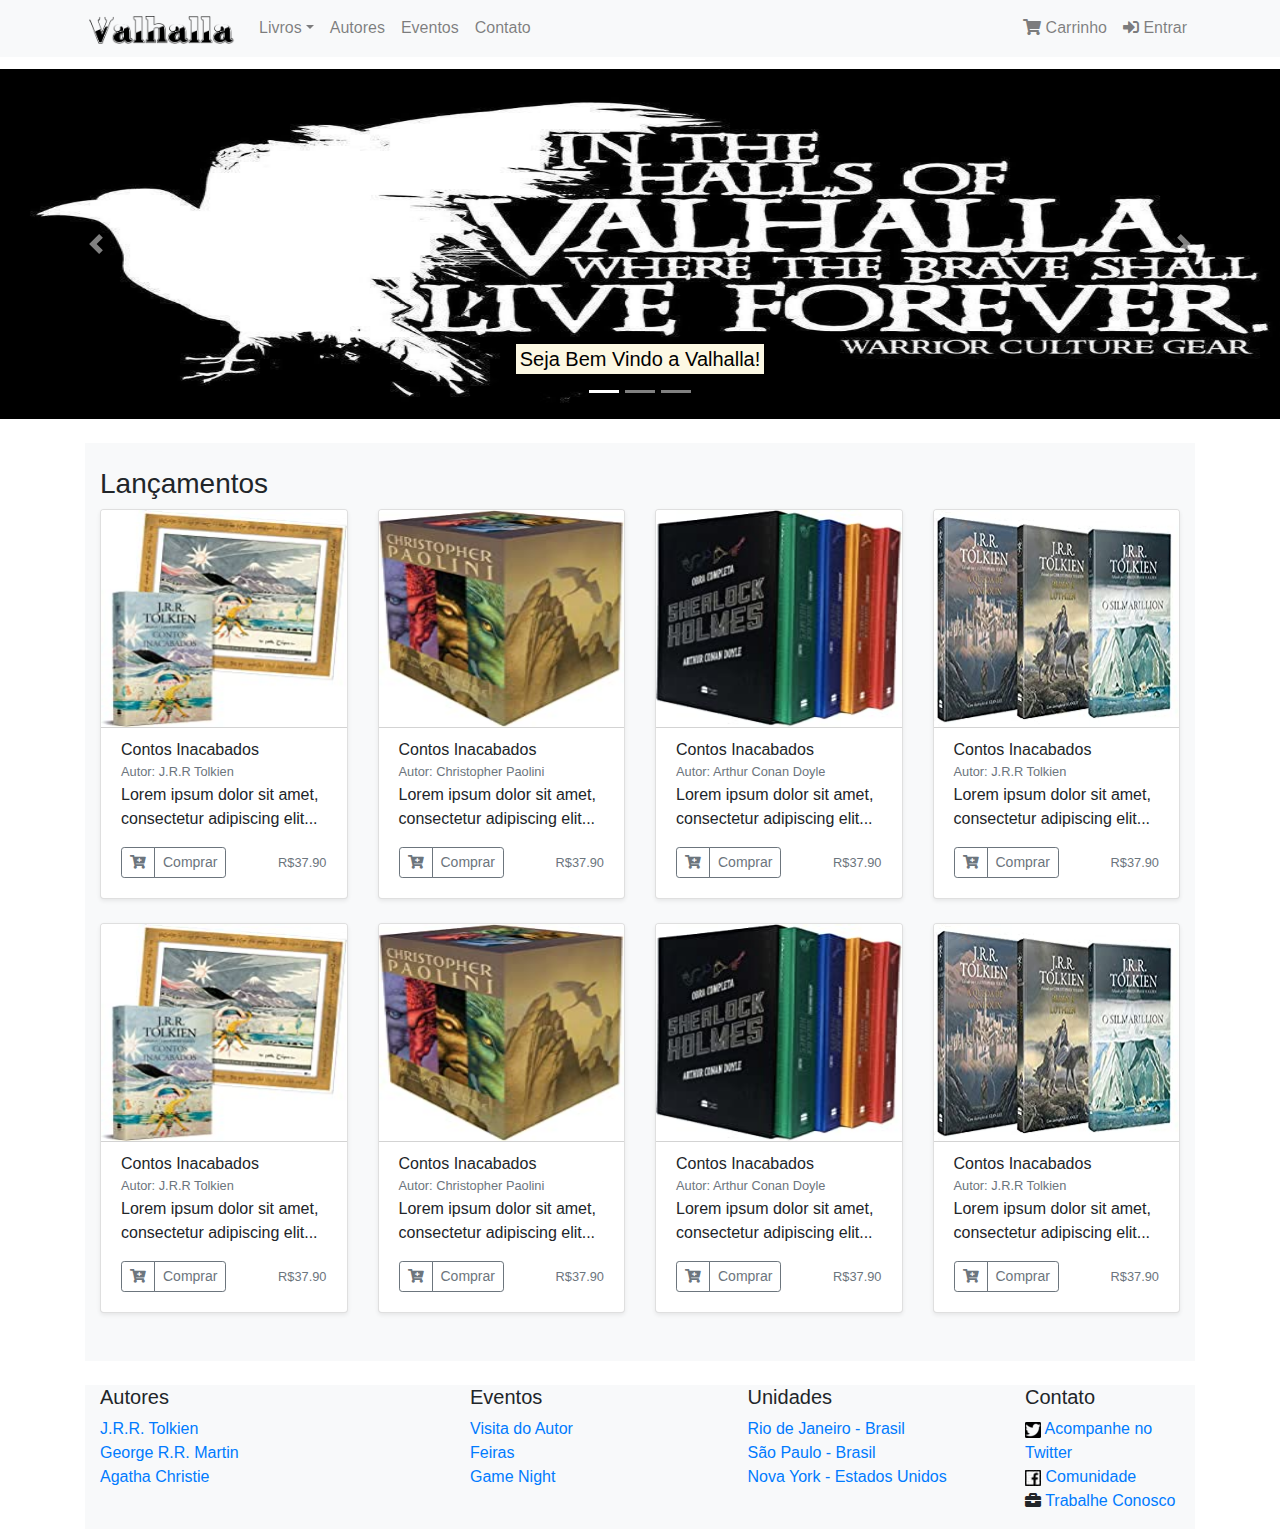
==== index.html @ c21d8060 "first commit" ====
<!DOCTYPE html>
<html lang="pt-br">
<head>
	<meta charset="UTF-8">
   	<meta name="viewport" content="width=device-width, initial-scale=1, shrink-to-fit=no">
   	<link href="assets/css/bootstrap.css" rel="stylesheet">
  	<link href="assets/css/all.css" rel="stylesheet">
	<link href="assets/css/styles.css" rel="stylesheet">
	<title>Valhalla</title>   
</head>
<body>
	<nav class="navbar navbar-light bg-light navbar-expand-md fixed-top">
		<div class="container">
		   <a class="navbar-brand" href=""><img src="assets/images/logo.png" style="width: 150px;" alt="Valhalla"></a>
		   <button class="navbar-toggler" type="button" data-toggle="collapse" data-target="#menu"
			  aria-controls="menu" aria-expanded="false" aria-label="Botão de navegação">
			  <span class="navbar-toggler-icon"></span>
		   </button>
  
		   <div class="collapse navbar-collapse" id="menu">
			  <div class="navbar-nav mr-auto">
				<div class="dropdown">
					<a class="nav-link nav-item dropdown-toggle" data-toggle="dropdown"
					 href="#">Livros</a>
					<ul class="dropdown-menu row">
						<li class="col-lg-5">
							<div class="container">
								<h6 class="text-center">Favoritos dos Leitores</h6>
								<ul class="list-group list-group-flush">
									<li class="list-group-item list-group-item-action"><a href="">O Senhor dos Anéis</a></li>
									<li class="list-group-item list-group-item-action"><a href="">O Hobbit</a></li>
									<li class="list-group-item list-group-item-action"><a href="">Sherlock Holmes</a></li>
									<li class="list-group-item list-group-item-action"><a href="">Harry Potter</a></li>
								</ul>
							</div>
						</li>

						<li class="col-lg-5">
							<div class="container">
								<h6 class="text-center">Busque por tema</h6>
								<ul class="list-group list-group-flush">
									<li class="list-group-item list-group-item-action"><a href="">Fantasia</a></li>
									<li class="list-group-item list-group-item-action"><a href="">Sci-Fi</a></li>
									<li class="list-group-item list-group-item-action"><a href="">História</a></li>
									<li class="list-group-item list-group-item-action"><a href="">Mistério</a></li>
									<li class="list-group-item list-group-item-action"><a href="">Romance</a></li>
								</ul>
							</div>
						</li>
					</ul>
				 </div>
				 <a class="nav-link nav-item" href="autores.html">Autores</a>
				 <a class="nav-link nav-item" href="#excursoes">Eventos</a>
				 <a class="nav-link nav-item" href="contato.html">Contato</a>
			  </div>
			  
			  <div class="navbar-nav">
				 <a class="nav-link nav-item" href="#carrinho">
					<i class="fas fa-shopping-cart"></i> Carrinho</a>
				 <a class="nav-link nav-item" href="#janelamodal">
					<i class="fas fa-sign-in-alt"></i> Entrar</a>
			  </div>
		   </div>
		</div>
	</nav>

	<div id="carousel-id" class="carousel slide d-none d-md-block mb-4"
      style="margin-top: 69px;" data-ride="carousel" data-interval="3000">
      <ol class="carousel-indicators">
         <li data-target="#carousel-id" data-slide-to="0" class="active"></li>
		 <li data-target="#carousel-id" data-slide-to="1"></li>
		 <li data-target="#carousel-id" data-slide-to="2"></li>
      </ol>
      <div class="carousel-inner">
         <div class="carousel-item active">
            <img src="assets/images/carousel1.jpg" class="d-block w-100" style="height: 350px;">
            <div class="carousel-caption d-none d-md-block">
				<h5><mark>Seja Bem Vindo a Valhalla!</mark></h5>
			</div>
         </div>
         <div class="carousel-item">
            <img src="assets/images/carousel2.jpg" class="d-block w-100" style="height: 350px;">
            <div class="carousel-caption d-none d-md-block">
				<h5><mark>Entre no mundo da Fantasia!</mark></h5>
			</div>
		 </div>
		 <div class="carousel-item">
            <img src="assets/images/carousel3.jpg" class="d-block w-100" style="height: 350px;">
            <div class="carousel-caption d-none d-md-block">
				<h5><mark>Conheça o melhor da Fantasia!</mark></h5>
			</div>
         </div>
      </div>
      <a href="#carousel-id"class="carousel-control-prev" role="button" data-slide="prev">
         <span aria-hidden="true" class="carousel-control-prev-icon"></span>
         <span class="sr-only">Anterior</span>
      </a>
      <a href="#carousel-id"class="carousel-control-next" role="button" data-slide="next">
         <span aria-hidden="true" class="carousel-control-next-icon"></span>
         <span class="sr-only">Próximo</span>
      </a>
   </div>
	
   <div class="container">
	<!-- div para impedir que o título lançamentos seja "engolido" pela navbar -->
	<div class="d-block d-md-none" style="margin-top: 69px;"></div>
	<div class="py-4 bg-light mb-4">
		<h3 class="font-weight-light col-12">Lançamentos</h3>
		<div class="container">
		  <div class="row">

			<div class="col-lg-3 col-md-4 col-sm-6">
				<div class="card mb-4 shadow-sm card">
					<a href="pagina_compra">
						<img src="assets/images/livro1.jpg" class="card-img-top" alt="Livro Tolkien" style="height: 218px; border-bottom: 1px solid lightgrey;">
					</a>
					<div class="card-header bg-white border-bottom-0 pb-0">
						<h6 class="mb-0">Contos Inacabados</h6>
						<small class="text-muted">Autor: J.R.R Tolkien</small>
					</div>
					<div class="card-body pt-0">
						<p class="card-text">Lorem ipsum dolor sit amet, consectetur adipiscing elit...</p>
						<div class="d-flex justify-content-between align-items-center">
							<div class="btn-group" style="position: relative;">
								<button type="button" class="btn btn-sm btn-outline-secondary fas fa-cart-plus"></button>
								<button type="button" class="btn btn-sm btn-outline-secondary">Comprar</button>
							</div>
							<small class="text-muted">R$37.90</small>
						</div>
					</div>
				</div>
			</div>

			<div class="col-lg-3 col-md-4 col-sm-6">
				<div class="card mb-4 shadow-sm card">
					<a href="pagina_compra">
						<img src="assets/images/livro2.jpg" class="card-img-top" alt="Livro Tolkien" style="height: 218px; border-bottom: 1px solid lightgrey;">
					</a>
					<div class="card-header bg-white border-bottom-0 pb-0">
						<h6 class="mb-0">Contos Inacabados</h6>
						<small class="text-muted">Autor: Christopher Paolini</small>
					</div>
					<div class="card-body pt-0">
						<p class="card-text">Lorem ipsum dolor sit amet, consectetur adipiscing elit...</p>
						<div class="d-flex justify-content-between align-items-center">
							<div class="btn-group" style="position: relative;">
								<button type="button" class="btn btn-sm btn-outline-secondary fas fa-cart-plus"></button>
								<button type="button" class="btn btn-sm btn-outline-secondary">Comprar</button>
							</div>
							<small class="text-muted">R$37.90</small>
						</div>
					</div>
				</div>
			</div>

			<div class="col-lg-3 col-md-4 col-sm-6">
				<div class="card mb-4 shadow-sm card">
					<a href="pagina_compra">
						<img src="assets/images/livro3.jpg" class="card-img-top" alt="Livro Tolkien" style="height: 218px; border-bottom: 1px solid lightgrey;">
					</a>
					<div class="card-header bg-white border-bottom-0 pb-0">
						<h6 class="mb-0">Contos Inacabados</h6>
						<small class="text-muted">Autor: Arthur Conan Doyle</small>
					</div>
					<div class="card-body pt-0">
						<p class="card-text">Lorem ipsum dolor sit amet, consectetur adipiscing elit...</p>
						<div class="d-flex justify-content-between align-items-center">
							<div class="btn-group" style="position: relative;">
								<button type="button" class="btn btn-sm btn-outline-secondary fas fa-cart-plus"></button>
								<button type="button" class="btn btn-sm btn-outline-secondary">Comprar</button>
							</div>
							<small class="text-muted">R$37.90</small>
						</div>
					</div>
				</div>
			</div>
	
			<div class="col-lg-3 col-md-4 col-sm-6">
				<div class="card mb-4 shadow-sm card">
					<a href="pagina_compra">
						<img src="assets/images/livro4.jpg" class="card-img-top" alt="Livro Tolkien" style="height: 218px; border-bottom: 1px solid lightgrey;">
					</a>
					<div class="card-header bg-white border-bottom-0 pb-0">
						<h6 class="mb-0">Contos Inacabados</h6>
						<small class="text-muted">Autor: J.R.R Tolkien</small>
					</div>
					<div class="card-body pt-0">
						<p class="card-text">Lorem ipsum dolor sit amet, consectetur adipiscing elit...</p>
						<div class="d-flex justify-content-between align-items-center">
							<div class="btn-group" style="position: relative;">
								<button type="button" class="btn btn-sm btn-outline-secondary fas fa-cart-plus"></button>
								<button type="button" class="btn btn-sm btn-outline-secondary">Comprar</button>
							</div>
							<small class="text-muted">R$37.90</small>
						</div>
					</div>
				</div>
			</div>

			<div class="col-lg-3 col-md-4 col-sm-6">
				<div class="card mb-4 shadow-sm card">
					<a href="pagina_compra">
						<img src="assets/images/livro1.jpg" class="card-img-top" alt="Livro Tolkien" style="height: 218px; border-bottom: 1px solid lightgrey;">
					</a>
					<div class="card-header bg-white border-bottom-0 pb-0">
						<h6 class="mb-0">Contos Inacabados</h6>
						<small class="text-muted">Autor: J.R.R Tolkien</small>
					</div>
					<div class="card-body pt-0">
						<p class="card-text">Lorem ipsum dolor sit amet, consectetur adipiscing elit...</p>
						<div class="d-flex justify-content-between align-items-center">
							<div class="btn-group" style="position: relative;">
								<button type="button" class="btn btn-sm btn-outline-secondary fas fa-cart-plus"></button>
								<button type="button" class="btn btn-sm btn-outline-secondary">Comprar</button>
							</div>
							<small class="text-muted">R$37.90</small>
						</div>
					</div>
				</div>
			</div>

			<div class="col-lg-3 col-md-4 col-sm-6">
				<div class="card mb-4 shadow-sm card">
					<a href="pagina_compra">
						<img src="assets/images/livro2.jpg" class="card-img-top" alt="Livro Tolkien" style="height: 218px; border-bottom: 1px solid lightgrey;">
					</a>
					<div class="card-header bg-white border-bottom-0 pb-0">
						<h6 class="mb-0">Contos Inacabados</h6>
						<small class="text-muted">Autor: Christopher Paolini</small>
					</div>
					<div class="card-body pt-0">
						<p class="card-text">Lorem ipsum dolor sit amet, consectetur adipiscing elit...</p>
						<div class="d-flex justify-content-between align-items-center">
							<div class="btn-group" style="position: relative;">
								<button type="button" class="btn btn-sm btn-outline-secondary fas fa-cart-plus"></button>
								<button type="button" class="btn btn-sm btn-outline-secondary">Comprar</button>
							</div>
							<small class="text-muted">R$37.90</small>
						</div>
					</div>
				</div>
			</div>
	
			<div class="col-lg-3 col-md-4 col-sm-6">
				<div class="card mb-4 shadow-sm card">
					<a href="pagina_compra">
						<img src="assets/images/livro3.jpg" class="card-img-top" alt="Livro Tolkien" style="height: 218px; border-bottom: 1px solid lightgrey;">
					</a>
					<div class="card-header bg-white border-bottom-0 pb-0">
						<h6 class="mb-0">Contos Inacabados</h6>
						<small class="text-muted">Autor: Arthur Conan Doyle</small>
					</div>
					<div class="card-body pt-0">
						<p class="card-text">Lorem ipsum dolor sit amet, consectetur adipiscing elit...</p>
						<div class="d-flex justify-content-between align-items-center">
							<div class="btn-group" style="position: relative;">
								<button type="button" class="btn btn-sm btn-outline-secondary fas fa-cart-plus"></button>
								<button type="button" class="btn btn-sm btn-outline-secondary">Comprar</button>
							</div>
							<small class="text-muted">R$37.90</small>
						</div>
					</div>
				</div>
			</div>

			<div class="col-lg-3 col-md-4 col-sm-6">
				<div class="card mb-4 shadow-sm card">
					<a href="pagina_compra">
						<img src="assets/images/livro4.jpg" class="card-img-top" alt="Livro Tolkien" style="height: 218px; border-bottom: 1px solid lightgrey;">
					</a>
					<div class="card-header bg-white border-bottom-0 pb-0">
						<h6 class="mb-0">Contos Inacabados</h6>
						<small class="text-muted">Autor: J.R.R Tolkien</small>
					</div>
					<div class="card-body pt-0">
						<p class="card-text">Lorem ipsum dolor sit amet, consectetur adipiscing elit...</p>
						<div class="d-flex justify-content-between align-items-center">
							<div class="btn-group" style="position: relative;">
								<button type="button" class="btn btn-sm btn-outline-secondary fas fa-cart-plus"></button>
								<button type="button" class="btn btn-sm btn-outline-secondary">Comprar</button>
							</div>
							<small class="text-muted">R$37.90</small>
						</div>
					</div>
				</div>
			</div>

		  </div>
		</div>
	  </div>

	  	<div class="footer">
			<div class="container bg-light">
				<div class="row">
					<div class="col-xl-4 col-lg-3 col-sm-7">
						<h5>Autores</h5>
						<ul class="list-unstyled">
							<li><a href='#excursoes'> J.R.R. Tolkien</a></li>
							<li><a href='#excursoes'>George R.R. Martin</a></li>
							<li><a href='#excursoes'>Agatha Christie</a></li>
						</ul>
					</div>

					<div class="col-xl-3 col-lg-3 col-sm-5">
						<h5>Eventos</h5>
						<ul class="list-unstyled">
							<li><a href='#'>Visita do Autor</a></li>
							<li><a href='#'>Feiras</a></li>
							<li><a href='#'>Game Night</a></li>
						</ul>
					</div>
				
					<div class="col-xl-3 col-lg-3 col-sm-7">
						<h5>Unidades</h5>
						<ul class="list-unstyled">
							<li><a href='#'>Rio de Janeiro - Brasil</a></li>
							<li><a href='#'>São Paulo - Brasil</a></li>
							<li><a href='#'>Nova York - Estados Unidos</a></li>
						</ul>
					</div>
				
					<div class="col-xl-2 col-lg-3 col-sm-5">
						<h5>Contato</h5>
						<ul class="list-unstyled">
							<li><img src="assets/images/twitter.png" alt="twitter icon"><a href=""> Acompanhe no Twitter</a></li>
							<li><img src="assets/images/facebook.jpg" alt="facebook icon"><a href=""> Comunidade</a></li>
							<li><i class="fas fa-briefcase"></i> <a href=""> Trabalhe Conosco</a></li>
							</li>
						</ul>
					</div>
				</div>
			</div>
 		</div>
   	</div>

	<script src="assets/js/jquery-3.3.1.js"></script>
	<script src="assets/js/popper.js"></script>
	<script src="assets/js/bootstrap.js"></script>
	<script src="assets/js/script.js"></script>
</body>
</html>
---- assets/css/all.css ----
.fa,
.fas,
.far,
.fal,
.fab {
  -moz-osx-font-smoothing: grayscale;
  -webkit-font-smoothing: antialiased;
  display: inline-block;
  font-style: normal;
  font-variant: normal;
  text-rendering: auto;
  line-height: 1; }

.fa-lg {
  font-size: 1.33333em;
  line-height: 0.75em;
  vertical-align: -.0667em; }

.fa-xs {
  font-size: .75em; }

.fa-sm {
  font-size: .875em; }

.fa-1x {
  font-size: 1em; }

.fa-2x {
  font-size: 2em; }

.fa-3x {
  font-size: 3em; }

.fa-4x {
  font-size: 4em; }

.fa-5x {
  font-size: 5em; }

.fa-6x {
  font-size: 6em; }

.fa-7x {
  font-size: 7em; }

.fa-8x {
  font-size: 8em; }

.fa-9x {
  font-size: 9em; }

.fa-10x {
  font-size: 10em; }

.fa-fw {
  text-align: center;
  width: 1.25em; }

.fa-ul {
  list-style-type: none;
  margin-left: 2.5em;
  padding-left: 0; }
  .fa-ul > li {
    position: relative; }

.fa-li {
  left: -2em;
  position: absolute;
  text-align: center;
  width: 2em;
  line-height: inherit; }

.fa-border {
  border: solid 0.08em #eee;
  border-radius: .1em;
  padding: .2em .25em .15em; }

.fa-pull-left {
  float: left; }

.fa-pull-right {
  float: right; }

.fa.fa-pull-left,
.fas.fa-pull-left,
.far.fa-pull-left,
.fal.fa-pull-left,
.fab.fa-pull-left {
  margin-right: .3em; }

.fa.fa-pull-right,
.fas.fa-pull-right,
.far.fa-pull-right,
.fal.fa-pull-right,
.fab.fa-pull-right {
  margin-left: .3em; }

.fa-spin {
  -webkit-animation: fa-spin 2s infinite linear;
          animation: fa-spin 2s infinite linear; }

.fa-pulse {
  -webkit-animation: fa-spin 1s infinite steps(8);
          animation: fa-spin 1s infinite steps(8); }

@-webkit-keyframes fa-spin {
  0% {
    -webkit-transform: rotate(0deg);
            transform: rotate(0deg); }
  100% {
    -webkit-transform: rotate(360deg);
            transform: rotate(360deg); } }

@keyframes fa-spin {
  0% {
    -webkit-transform: rotate(0deg);
            transform: rotate(0deg); }
  100% {
    -webkit-transform: rotate(360deg);
            transform: rotate(360deg); } }

.fa-rotate-90 {
  -ms-filter: "progid:DXImageTransform.Microsoft.BasicImage(rotation=1)";
  -webkit-transform: rotate(90deg);
          transform: rotate(90deg); }

.fa-rotate-180 {
  -ms-filter: "progid:DXImageTransform.Microsoft.BasicImage(rotation=2)";
  -webkit-transform: rotate(180deg);
          transform: rotate(180deg); }

.fa-rotate-270 {
  -ms-filter: "progid:DXImageTransform.Microsoft.BasicImage(rotation=3)";
  -webkit-transform: rotate(270deg);
          transform: rotate(270deg); }

.fa-flip-horizontal {
  -ms-filter: "progid:DXImageTransform.Microsoft.BasicImage(rotation=0, mirror=1)";
  -webkit-transform: scale(-1, 1);
          transform: scale(-1, 1); }

.fa-flip-vertical {
  -ms-filter: "progid:DXImageTransform.Microsoft.BasicImage(rotation=2, mirror=1)";
  -webkit-transform: scale(1, -1);
          transform: scale(1, -1); }

.fa-flip-both, .fa-flip-horizontal.fa-flip-vertical {
  -ms-filter: "progid:DXImageTransform.Microsoft.BasicImage(rotation=2, mirror=1)";
  -webkit-transform: scale(-1, -1);
          transform: scale(-1, -1); }

:root .fa-rotate-90,
:root .fa-rotate-180,
:root .fa-rotate-270,
:root .fa-flip-horizontal,
:root .fa-flip-vertical,
:root .fa-flip-both {
  -webkit-filter: none;
          filter: none; }

.fa-stack {
  display: inline-block;
  height: 2em;
  line-height: 2em;
  position: relative;
  vertical-align: middle;
  width: 2.5em; }

.fa-stack-1x,
.fa-stack-2x {
  left: 0;
  position: absolute;
  text-align: center;
  width: 100%; }

.fa-stack-1x {
  line-height: inherit; }

.fa-stack-2x {
  font-size: 2em; }

.fa-inverse {
  color: #fff; }

/* Font Awesome uses the Unicode Private Use Area (PUA) to ensure screen
readers do not read off random characters that represent icons */
.fa-500px:before {
  content: "\f26e"; }

.fa-accessible-icon:before {
  content: "\f368"; }

.fa-accusoft:before {
  content: "\f369"; }

.fa-acquisitions-incorporated:before {
  content: "\f6af"; }

.fa-ad:before {
  content: "\f641"; }

.fa-address-book:before {
  content: "\f2b9"; }

.fa-address-card:before {
  content: "\f2bb"; }

.fa-adjust:before {
  content: "\f042"; }

.fa-adn:before {
  content: "\f170"; }

.fa-adobe:before {
  content: "\f778"; }

.fa-adversal:before {
  content: "\f36a"; }

.fa-affiliatetheme:before {
  content: "\f36b"; }

.fa-air-freshener:before {
  content: "\f5d0"; }

.fa-algolia:before {
  content: "\f36c"; }

.fa-align-center:before {
  content: "\f037"; }

.fa-align-justify:before {
  content: "\f039"; }

.fa-align-left:before {
  content: "\f036"; }

.fa-align-right:before {
  content: "\f038"; }

.fa-alipay:before {
  content: "\f642"; }

.fa-allergies:before {
  content: "\f461"; }

.fa-amazon:before {
  content: "\f270"; }

.fa-amazon-pay:before {
  content: "\f42c"; }

.fa-ambulance:before {
  content: "\f0f9"; }

.fa-american-sign-language-interpreting:before {
  content: "\f2a3"; }

.fa-amilia:before {
  content: "\f36d"; }

.fa-anchor:before {
  content: "\f13d"; }

.fa-android:before {
  content: "\f17b"; }

.fa-angellist:before {
  content: "\f209"; }

.fa-angle-double-down:before {
  content: "\f103"; }

.fa-angle-double-left:before {
  content: "\f100"; }

.fa-angle-double-right:before {
  content: "\f101"; }

.fa-angle-double-up:before {
  content: "\f102"; }

.fa-angle-down:before {
  content: "\f107"; }

.fa-angle-left:before {
  content: "\f104"; }

.fa-angle-right:before {
  content: "\f105"; }

.fa-angle-up:before {
  content: "\f106"; }

.fa-angry:before {
  content: "\f556"; }

.fa-angrycreative:before {
  content: "\f36e"; }

.fa-angular:before {
  content: "\f420"; }

.fa-ankh:before {
  content: "\f644"; }

.fa-app-store:before {
  content: "\f36f"; }

.fa-app-store-ios:before {
  content: "\f370"; }

.fa-apper:before {
  content: "\f371"; }

.fa-apple:before {
  content: "\f179"; }

.fa-apple-alt:before {
  content: "\f5d1"; }

.fa-apple-pay:before {
  content: "\f415"; }

.fa-archive:before {
  content: "\f187"; }

.fa-archway:before {
  content: "\f557"; }

.fa-arrow-alt-circle-down:before {
  content: "\f358"; }

.fa-arrow-alt-circle-left:before {
  content: "\f359"; }

.fa-arrow-alt-circle-right:before {
  content: "\f35a"; }

.fa-arrow-alt-circle-up:before {
  content: "\f35b"; }

.fa-arrow-circle-down:before {
  content: "\f0ab"; }

.fa-arrow-circle-left:before {
  content: "\f0a8"; }

.fa-arrow-circle-right:before {
  content: "\f0a9"; }

.fa-arrow-circle-up:before {
  content: "\f0aa"; }

.fa-arrow-down:before {
  content: "\f063"; }

.fa-arrow-left:before {
  content: "\f060"; }

.fa-arrow-right:before {
  content: "\f061"; }

.fa-arrow-up:before {
  content: "\f062"; }

.fa-arrows-alt:before {
  content: "\f0b2"; }

.fa-arrows-alt-h:before {
  content: "\f337"; }

.fa-arrows-alt-v:before {
  content: "\f338"; }

.fa-artstation:before {
  content: "\f77a"; }

.fa-assistive-listening-systems:before {
  content: "\f2a2"; }

.fa-asterisk:before {
  content: "\f069"; }

.fa-asymmetrik:before {
  content: "\f372"; }

.fa-at:before {
  content: "\f1fa"; }

.fa-atlas:before {
  content: "\f558"; }

.fa-atlassian:before {
  content: "\f77b"; }

.fa-atom:before {
  content: "\f5d2"; }

.fa-audible:before {
  content: "\f373"; }

.fa-audio-description:before {
  content: "\f29e"; }

.fa-autoprefixer:before {
  content: "\f41c"; }

.fa-avianex:before {
  content: "\f374"; }

.fa-aviato:before {
  content: "\f421"; }

.fa-award:before {
  content: "\f559"; }

.fa-aws:before {
  content: "\f375"; }

.fa-baby:before {
  content: "\f77c"; }

.fa-baby-carriage:before {
  content: "\f77d"; }

.fa-backspace:before {
  content: "\f55a"; }

.fa-backward:before {
  content: "\f04a"; }

.fa-bacon:before {
  content: "\f7e5"; }

.fa-balance-scale:before {
  content: "\f24e"; }

.fa-ban:before {
  content: "\f05e"; }

.fa-band-aid:before {
  content: "\f462"; }

.fa-bandcamp:before {
  content: "\f2d5"; }

.fa-barcode:before {
  content: "\f02a"; }

.fa-bars:before {
  content: "\f0c9"; }

.fa-baseball-ball:before {
  content: "\f433"; }

.fa-basketball-ball:before {
  content: "\f434"; }

.fa-bath:before {
  content: "\f2cd"; }

.fa-battery-empty:before {
  content: "\f244"; }

.fa-battery-full:before {
  content: "\f240"; }

.fa-battery-half:before {
  content: "\f242"; }

.fa-battery-quarter:before {
  content: "\f243"; }

.fa-battery-three-quarters:before {
  content: "\f241"; }

.fa-bed:before {
  content: "\f236"; }

.fa-beer:before {
  content: "\f0fc"; }

.fa-behance:before {
  content: "\f1b4"; }

.fa-behance-square:before {
  content: "\f1b5"; }

.fa-bell:before {
  content: "\f0f3"; }

.fa-bell-slash:before {
  content: "\f1f6"; }

.fa-bezier-curve:before {
  content: "\f55b"; }

.fa-bible:before {
  content: "\f647"; }

.fa-bicycle:before {
  content: "\f206"; }

.fa-bimobject:before {
  content: "\f378"; }

.fa-binoculars:before {
  content: "\f1e5"; }

.fa-biohazard:before {
  content: "\f780"; }

.fa-birthday-cake:before {
  content: "\f1fd"; }

.fa-bitbucket:before {
  content: "\f171"; }

.fa-bitcoin:before {
  content: "\f379"; }

.fa-bity:before {
  content: "\f37a"; }

.fa-black-tie:before {
  content: "\f27e"; }

.fa-blackberry:before {
  content: "\f37b"; }

.fa-blender:before {
  content: "\f517"; }

.fa-blender-phone:before {
  content: "\f6b6"; }

.fa-blind:before {
  content: "\f29d"; }

.fa-blog:before {
  content: "\f781"; }

.fa-blogger:before {
  content: "\f37c"; }

.fa-blogger-b:before {
  content: "\f37d"; }

.fa-bluetooth:before {
  content: "\f293"; }

.fa-bluetooth-b:before {
  content: "\f294"; }

.fa-bold:before {
  content: "\f032"; }

.fa-bolt:before {
  content: "\f0e7"; }

.fa-bomb:before {
  content: "\f1e2"; }

.fa-bone:before {
  content: "\f5d7"; }

.fa-bong:before {
  content: "\f55c"; }

.fa-book:before {
  content: "\f02d"; }

.fa-book-dead:before {
  content: "\f6b7"; }

.fa-book-medical:before {
  content: "\f7e6"; }

.fa-book-open:before {
  content: "\f518"; }

.fa-book-reader:before {
  content: "\f5da"; }

.fa-bookmark:before {
  content: "\f02e"; }

.fa-bowling-ball:before {
  content: "\f436"; }

.fa-box:before {
  content: "\f466"; }

.fa-box-open:before {
  content: "\f49e"; }

.fa-boxes:before {
  content: "\f468"; }

.fa-braille:before {
  content: "\f2a1"; }

.fa-brain:before {
  content: "\f5dc"; }

.fa-bread-slice:before {
  content: "\f7ec"; }

.fa-briefcase:before {
  content: "\f0b1"; }

.fa-briefcase-medical:before {
  content: "\f469"; }

.fa-broadcast-tower:before {
  content: "\f519"; }

.fa-broom:before {
  content: "\f51a"; }

.fa-brush:before {
  content: "\f55d"; }

.fa-btc:before {
  content: "\f15a"; }

.fa-bug:before {
  content: "\f188"; }

.fa-building:before {
  content: "\f1ad"; }

.fa-bullhorn:before {
  content: "\f0a1"; }

.fa-bullseye:before {
  content: "\f140"; }

.fa-burn:before {
  content: "\f46a"; }

.fa-buromobelexperte:before {
  content: "\f37f"; }

.fa-bus:before {
  content: "\f207"; }

.fa-bus-alt:before {
  content: "\f55e"; }

.fa-business-time:before {
  content: "\f64a"; }

.fa-buysellads:before {
  content: "\f20d"; }

.fa-calculator:before {
  content: "\f1ec"; }

.fa-calendar:before {
  content: "\f133"; }

.fa-calendar-alt:before {
  content: "\f073"; }

.fa-calendar-check:before {
  content: "\f274"; }

.fa-calendar-day:before {
  content: "\f783"; }

.fa-calendar-minus:before {
  content: "\f272"; }

.fa-calendar-plus:before {
  content: "\f271"; }

.fa-calendar-times:before {
  content: "\f273"; }

.fa-calendar-week:before {
  content: "\f784"; }

.fa-camera:before {
  content: "\f030"; }

.fa-camera-retro:before {
  content: "\f083"; }

.fa-campground:before {
  content: "\f6bb"; }

.fa-canadian-maple-leaf:before {
  content: "\f785"; }

.fa-candy-cane:before {
  content: "\f786"; }

.fa-cannabis:before {
  content: "\f55f"; }

.fa-capsules:before {
  content: "\f46b"; }

.fa-car:before {
  content: "\f1b9"; }

.fa-car-alt:before {
  content: "\f5de"; }

.fa-car-battery:before {
  content: "\f5df"; }

.fa-car-crash:before {
  content: "\f5e1"; }

.fa-car-side:before {
  content: "\f5e4"; }

.fa-caret-down:before {
  content: "\f0d7"; }

.fa-caret-left:before {
  content: "\f0d9"; }

.fa-caret-right:before {
  content: "\f0da"; }

.fa-caret-square-down:before {
  content: "\f150"; }

.fa-caret-square-left:before {
  content: "\f191"; }

.fa-caret-square-right:before {
  content: "\f152"; }

.fa-caret-square-up:before {
  content: "\f151"; }

.fa-caret-up:before {
  content: "\f0d8"; }

.fa-carrot:before {
  content: "\f787"; }

.fa-cart-arrow-down:before {
  content: "\f218"; }

.fa-cart-plus:before {
  content: "\f217"; }

.fa-cash-register:before {
  content: "\f788"; }

.fa-cat:before {
  content: "\f6be"; }

.fa-cc-amazon-pay:before {
  content: "\f42d"; }

.fa-cc-amex:before {
  content: "\f1f3"; }

.fa-cc-apple-pay:before {
  content: "\f416"; }

.fa-cc-diners-club:before {
  content: "\f24c"; }

.fa-cc-discover:before {
  content: "\f1f2"; }

.fa-cc-jcb:before {
  content: "\f24b"; }

.fa-cc-mastercard:before {
  content: "\f1f1"; }

.fa-cc-paypal:before {
  content: "\f1f4"; }

.fa-cc-stripe:before {
  content: "\f1f5"; }

.fa-cc-visa:before {
  content: "\f1f0"; }

.fa-centercode:before {
  content: "\f380"; }

.fa-centos:before {
  content: "\f789"; }

.fa-certificate:before {
  content: "\f0a3"; }

.fa-chair:before {
  content: "\f6c0"; }

.fa-chalkboard:before {
  content: "\f51b"; }

.fa-chalkboard-teacher:before {
  content: "\f51c"; }

.fa-charging-station:before {
  content: "\f5e7"; }

.fa-chart-area:before {
  content: "\f1fe"; }

.fa-chart-bar:before {
  content: "\f080"; }

.fa-chart-line:before {
  content: "\f201"; }

.fa-chart-pie:before {
  content: "\f200"; }

.fa-check:before {
  content: "\f00c"; }

.fa-check-circle:before {
  content: "\f058"; }

.fa-check-double:before {
  content: "\f560"; }

.fa-check-square:before {
  content: "\f14a"; }

.fa-cheese:before {
  content: "\f7ef"; }

.fa-chess:before {
  content: "\f439"; }

.fa-chess-bishop:before {
  content: "\f43a"; }

.fa-chess-board:before {
  content: "\f43c"; }

.fa-chess-king:before {
  content: "\f43f"; }

.fa-chess-knight:before {
  content: "\f441"; }

.fa-chess-pawn:before {
  content: "\f443"; }

.fa-chess-queen:before {
  content: "\f445"; }

.fa-chess-rook:before {
  content: "\f447"; }

.fa-chevron-circle-down:before {
  content: "\f13a"; }

.fa-chevron-circle-left:before {
  content: "\f137"; }

.fa-chevron-circle-right:before {
  content: "\f138"; }

.fa-chevron-circle-up:before {
  content: "\f139"; }

.fa-chevron-down:before {
  content: "\f078"; }

.fa-chevron-left:before {
  content: "\f053"; }

.fa-chevron-right:before {
  content: "\f054"; }

.fa-chevron-up:before {
  content: "\f077"; }

.fa-child:before {
  content: "\f1ae"; }

.fa-chrome:before {
  content: "\f268"; }

.fa-church:before {
  content: "\f51d"; }

.fa-circle:before {
  content: "\f111"; }

.fa-circle-notch:before {
  content: "\f1ce"; }

.fa-city:before {
  content: "\f64f"; }

.fa-clinic-medical:before {
  content: "\f7f2"; }

.fa-clipboard:before {
  content: "\f328"; }

.fa-clipboard-check:before {
  content: "\f46c"; }

.fa-clipboard-list:before {
  content: "\f46d"; }

.fa-clock:before {
  content: "\f017"; }

.fa-clone:before {
  content: "\f24d"; }

.fa-closed-captioning:before {
  content: "\f20a"; }

.fa-cloud:before {
  content: "\f0c2"; }

.fa-cloud-download-alt:before {
  content: "\f381"; }

.fa-cloud-meatball:before {
  content: "\f73b"; }

.fa-cloud-moon:before {
  content: "\f6c3"; }

.fa-cloud-moon-rain:before {
  content: "\f73c"; }

.fa-cloud-rain:before {
  content: "\f73d"; }

.fa-cloud-showers-heavy:before {
  content: "\f740"; }

.fa-cloud-sun:before {
  content: "\f6c4"; }

.fa-cloud-sun-rain:before {
  content: "\f743"; }

.fa-cloud-upload-alt:before {
  content: "\f382"; }

.fa-cloudscale:before {
  content: "\f383"; }

.fa-cloudsmith:before {
  content: "\f384"; }

.fa-cloudversify:before {
  content: "\f385"; }

.fa-cocktail:before {
  content: "\f561"; }

.fa-code:before {
  content: "\f121"; }

.fa-code-branch:before {
  content: "\f126"; }

.fa-codepen:before {
  content: "\f1cb"; }

.fa-codiepie:before {
  content: "\f284"; }

.fa-coffee:before {
  content: "\f0f4"; }

.fa-cog:before {
  content: "\f013"; }

.fa-cogs:before {
  content: "\f085"; }

.fa-coins:before {
  content: "\f51e"; }

.fa-columns:before {
  content: "\f0db"; }

.fa-comment:before {
  content: "\f075"; }

.fa-comment-alt:before {
  content: "\f27a"; }

.fa-comment-dollar:before {
  content: "\f651"; }

.fa-comment-dots:before {
  content: "\f4ad"; }

.fa-comment-medical:before {
  content: "\f7f5"; }

.fa-comment-slash:before {
  content: "\f4b3"; }

.fa-comments:before {
  content: "\f086"; }

.fa-comments-dollar:before {
  content: "\f653"; }

.fa-compact-disc:before {
  content: "\f51f"; }

.fa-compass:before {
  content: "\f14e"; }

.fa-compress:before {
  content: "\f066"; }

.fa-compress-arrows-alt:before {
  content: "\f78c"; }

.fa-concierge-bell:before {
  content: "\f562"; }

.fa-confluence:before {
  content: "\f78d"; }

.fa-connectdevelop:before {
  content: "\f20e"; }

.fa-contao:before {
  content: "\f26d"; }

.fa-cookie:before {
  content: "\f563"; }

.fa-cookie-bite:before {
  content: "\f564"; }

.fa-copy:before {
  content: "\f0c5"; }

.fa-copyright:before {
  content: "\f1f9"; }

.fa-couch:before {
  content: "\f4b8"; }

.fa-cpanel:before {
  content: "\f388"; }

.fa-creative-commons:before {
  content: "\f25e"; }

.fa-creative-commons-by:before {
  content: "\f4e7"; }

.fa-creative-commons-nc:before {
  content: "\f4e8"; }

.fa-creative-commons-nc-eu:before {
  content: "\f4e9"; }

.fa-creative-commons-nc-jp:before {
  content: "\f4ea"; }

.fa-creative-commons-nd:before {
  content: "\f4eb"; }

.fa-creative-commons-pd:before {
  content: "\f4ec"; }

.fa-creative-commons-pd-alt:before {
  content: "\f4ed"; }

.fa-creative-commons-remix:before {
  content: "\f4ee"; }

.fa-creative-commons-sa:before {
  content: "\f4ef"; }

.fa-creative-commons-sampling:before {
  content: "\f4f0"; }

.fa-creative-commons-sampling-plus:before {
  content: "\f4f1"; }

.fa-creative-commons-share:before {
  content: "\f4f2"; }

.fa-creative-commons-zero:before {
  content: "\f4f3"; }

.fa-credit-card:before {
  content: "\f09d"; }

.fa-critical-role:before {
  content: "\f6c9"; }

.fa-crop:before {
  content: "\f125"; }

.fa-crop-alt:before {
  content: "\f565"; }

.fa-cross:before {
  content: "\f654"; }

.fa-crosshairs:before {
  content: "\f05b"; }

.fa-crow:before {
  content: "\f520"; }

.fa-crown:before {
  content: "\f521"; }

.fa-crutch:before {
  content: "\f7f7"; }

.fa-css3:before {
  content: "\f13c"; }

.fa-css3-alt:before {
  content: "\f38b"; }

.fa-cube:before {
  content: "\f1b2"; }

.fa-cubes:before {
  content: "\f1b3"; }

.fa-cut:before {
  content: "\f0c4"; }

.fa-cuttlefish:before {
  content: "\f38c"; }

.fa-d-and-d:before {
  content: "\f38d"; }

.fa-d-and-d-beyond:before {
  content: "\f6ca"; }

.fa-dashcube:before {
  content: "\f210"; }

.fa-database:before {
  content: "\f1c0"; }

.fa-deaf:before {
  content: "\f2a4"; }

.fa-delicious:before {
  content: "\f1a5"; }

.fa-democrat:before {
  content: "\f747"; }

.fa-deploydog:before {
  content: "\f38e"; }

.fa-deskpro:before {
  content: "\f38f"; }

.fa-desktop:before {
  content: "\f108"; }

.fa-dev:before {
  content: "\f6cc"; }

.fa-deviantart:before {
  content: "\f1bd"; }

.fa-dharmachakra:before {
  content: "\f655"; }

.fa-dhl:before {
  content: "\f790"; }

.fa-diagnoses:before {
  content: "\f470"; }

.fa-diaspora:before {
  content: "\f791"; }

.fa-dice:before {
  content: "\f522"; }

.fa-dice-d20:before {
  content: "\f6cf"; }

.fa-dice-d6:before {
  content: "\f6d1"; }

.fa-dice-five:before {
  content: "\f523"; }

.fa-dice-four:before {
  content: "\f524"; }

.fa-dice-one:before {
  content: "\f525"; }

.fa-dice-six:before {
  content: "\f526"; }

.fa-dice-three:before {
  content: "\f527"; }

.fa-dice-two:before {
  content: "\f528"; }

.fa-digg:before {
  content: "\f1a6"; }

.fa-digital-ocean:before {
  content: "\f391"; }

.fa-digital-tachograph:before {
  content: "\f566"; }

.fa-directions:before {
  content: "\f5eb"; }

.fa-discord:before {
  content: "\f392"; }

.fa-discourse:before {
  content: "\f393"; }

.fa-divide:before {
  content: "\f529"; }

.fa-dizzy:before {
  content: "\f567"; }

.fa-dna:before {
  content: "\f471"; }

.fa-dochub:before {
  content: "\f394"; }

.fa-docker:before {
  content: "\f395"; }

.fa-dog:before {
  content: "\f6d3"; }

.fa-dollar-sign:before {
  content: "\f155"; }

.fa-dolly:before {
  content: "\f472"; }

.fa-dolly-flatbed:before {
  content: "\f474"; }

.fa-donate:before {
  content: "\f4b9"; }

.fa-door-closed:before {
  content: "\f52a"; }

.fa-door-open:before {
  content: "\f52b"; }

.fa-dot-circle:before {
  content: "\f192"; }

.fa-dove:before {
  content: "\f4ba"; }

.fa-download:before {
  content: "\f019"; }

.fa-draft2digital:before {
  content: "\f396"; }

.fa-drafting-compass:before {
  content: "\f568"; }

.fa-dragon:before {
  content: "\f6d5"; }

.fa-draw-polygon:before {
  content: "\f5ee"; }

.fa-dribbble:before {
  content: "\f17d"; }

.fa-dribbble-square:before {
  content: "\f397"; }

.fa-dropbox:before {
  content: "\f16b"; }

.fa-drum:before {
  content: "\f569"; }

.fa-drum-steelpan:before {
  content: "\f56a"; }

.fa-drumstick-bite:before {
  content: "\f6d7"; }

.fa-drupal:before {
  content: "\f1a9"; }

.fa-dumbbell:before {
  content: "\f44b"; }

.fa-dumpster:before {
  content: "\f793"; }

.fa-dumpster-fire:before {
  content: "\f794"; }

.fa-dungeon:before {
  content: "\f6d9"; }

.fa-dyalog:before {
  content: "\f399"; }

.fa-earlybirds:before {
  content: "\f39a"; }

.fa-ebay:before {
  content: "\f4f4"; }

.fa-edge:before {
  content: "\f282"; }

.fa-edit:before {
  content: "\f044"; }

.fa-egg:before {
  content: "\f7fb"; }

.fa-eject:before {
  content: "\f052"; }

.fa-elementor:before {
  content: "\f430"; }

.fa-ellipsis-h:before {
  content: "\f141"; }

.fa-ellipsis-v:before {
  content: "\f142"; }

.fa-ello:before {
  content: "\f5f1"; }

.fa-ember:before {
  content: "\f423"; }

.fa-empire:before {
  content: "\f1d1"; }

.fa-envelope:before {
  content: "\f0e0"; }

.fa-envelope-open:before {
  content: "\f2b6"; }

.fa-envelope-open-text:before {
  content: "\f658"; }

.fa-envelope-square:before {
  content: "\f199"; }

.fa-envira:before {
  content: "\f299"; }

.fa-equals:before {
  content: "\f52c"; }

.fa-eraser:before {
  content: "\f12d"; }

.fa-erlang:before {
  content: "\f39d"; }

.fa-ethereum:before {
  content: "\f42e"; }

.fa-ethernet:before {
  content: "\f796"; }

.fa-etsy:before {
  content: "\f2d7"; }

.fa-euro-sign:before {
  content: "\f153"; }

.fa-exchange-alt:before {
  content: "\f362"; }

.fa-exclamation:before {
  content: "\f12a"; }

.fa-exclamation-circle:before {
  content: "\f06a"; }

.fa-exclamation-triangle:before {
  content: "\f071"; }

.fa-expand:before {
  content: "\f065"; }

.fa-expand-arrows-alt:before {
  content: "\f31e"; }

.fa-expeditedssl:before {
  content: "\f23e"; }

.fa-external-link-alt:before {
  content: "\f35d"; }

.fa-external-link-square-alt:before {
  content: "\f360"; }

.fa-eye:before {
  content: "\f06e"; }

.fa-eye-dropper:before {
  content: "\f1fb"; }

.fa-eye-slash:before {
  content: "\f070"; }

.fa-facebook:before {
  content: "\f09a"; }

.fa-facebook-f:before {
  content: "\f39e"; }

.fa-facebook-messenger:before {
  content: "\f39f"; }

.fa-facebook-square:before {
  content: "\f082"; }

.fa-fantasy-flight-games:before {
  content: "\f6dc"; }

.fa-fast-backward:before {
  content: "\f049"; }

.fa-fast-forward:before {
  content: "\f050"; }

.fa-fax:before {
  content: "\f1ac"; }

.fa-feather:before {
  content: "\f52d"; }

.fa-feather-alt:before {
  content: "\f56b"; }

.fa-fedex:before {
  content: "\f797"; }

.fa-fedora:before {
  content: "\f798"; }

.fa-female:before {
  content: "\f182"; }

.fa-fighter-jet:before {
  content: "\f0fb"; }

.fa-figma:before {
  content: "\f799"; }

.fa-file:before {
  content: "\f15b"; }

.fa-file-alt:before {
  content: "\f15c"; }

.fa-file-archive:before {
  content: "\f1c6"; }

.fa-file-audio:before {
  content: "\f1c7"; }

.fa-file-code:before {
  content: "\f1c9"; }

.fa-file-contract:before {
  content: "\f56c"; }

.fa-file-csv:before {
  content: "\f6dd"; }

.fa-file-download:before {
  content: "\f56d"; }

.fa-file-excel:before {
  content: "\f1c3"; }

.fa-file-export:before {
  content: "\f56e"; }

.fa-file-image:before {
  content: "\f1c5"; }

.fa-file-import:before {
  content: "\f56f"; }

.fa-file-invoice:before {
  content: "\f570"; }

.fa-file-invoice-dollar:before {
  content: "\f571"; }

.fa-file-medical:before {
  content: "\f477"; }

.fa-file-medical-alt:before {
  content: "\f478"; }

.fa-file-pdf:before {
  content: "\f1c1"; }

.fa-file-powerpoint:before {
  content: "\f1c4"; }

.fa-file-prescription:before {
  content: "\f572"; }

.fa-file-signature:before {
  content: "\f573"; }

.fa-file-upload:before {
  content: "\f574"; }

.fa-file-video:before {
  content: "\f1c8"; }

.fa-file-word:before {
  content: "\f1c2"; }

.fa-fill:before {
  content: "\f575"; }

.fa-fill-drip:before {
  content: "\f576"; }

.fa-film:before {
  content: "\f008"; }

.fa-filter:before {
  content: "\f0b0"; }

.fa-fingerprint:before {
  content: "\f577"; }

.fa-fire:before {
  content: "\f06d"; }

.fa-fire-alt:before {
  content: "\f7e4"; }

.fa-fire-extinguisher:before {
  content: "\f134"; }

.fa-firefox:before {
  content: "\f269"; }

.fa-first-aid:before {
  content: "\f479"; }

.fa-first-order:before {
  content: "\f2b0"; }

.fa-first-order-alt:before {
  content: "\f50a"; }

.fa-firstdraft:before {
  content: "\f3a1"; }

.fa-fish:before {
  content: "\f578"; }

.fa-fist-raised:before {
  content: "\f6de"; }

.fa-flag:before {
  content: "\f024"; }

.fa-flag-checkered:before {
  content: "\f11e"; }

.fa-flag-usa:before {
  content: "\f74d"; }

.fa-flask:before {
  content: "\f0c3"; }

.fa-flickr:before {
  content: "\f16e"; }

.fa-flipboard:before {
  content: "\f44d"; }

.fa-flushed:before {
  content: "\f579"; }

.fa-fly:before {
  content: "\f417"; }

.fa-folder:before {
  content: "\f07b"; }

.fa-folder-minus:before {
  content: "\f65d"; }

.fa-folder-open:before {
  content: "\f07c"; }

.fa-folder-plus:before {
  content: "\f65e"; }

.fa-font:before {
  content: "\f031"; }

.fa-font-awesome:before {
  content: "\f2b4"; }

.fa-font-awesome-alt:before {
  content: "\f35c"; }

.fa-font-awesome-flag:before {
  content: "\f425"; }

.fa-font-awesome-logo-full:before {
  content: "\f4e6"; }

.fa-fonticons:before {
  content: "\f280"; }

.fa-fonticons-fi:before {
  content: "\f3a2"; }

.fa-football-ball:before {
  content: "\f44e"; }

.fa-fort-awesome:before {
  content: "\f286"; }

.fa-fort-awesome-alt:before {
  content: "\f3a3"; }

.fa-forumbee:before {
  content: "\f211"; }

.fa-forward:before {
  content: "\f04e"; }

.fa-foursquare:before {
  content: "\f180"; }

.fa-free-code-camp:before {
  content: "\f2c5"; }

.fa-freebsd:before {
  content: "\f3a4"; }

.fa-frog:before {
  content: "\f52e"; }

.fa-frown:before {
  content: "\f119"; }

.fa-frown-open:before {
  content: "\f57a"; }

.fa-fulcrum:before {
  content: "\f50b"; }

.fa-funnel-dollar:before {
  content: "\f662"; }

.fa-futbol:before {
  content: "\f1e3"; }

.fa-galactic-republic:before {
  content: "\f50c"; }

.fa-galactic-senate:before {
  content: "\f50d"; }

.fa-gamepad:before {
  content: "\f11b"; }

.fa-gas-pump:before {
  content: "\f52f"; }

.fa-gavel:before {
  content: "\f0e3"; }

.fa-gem:before {
  content: "\f3a5"; }

.fa-genderless:before {
  content: "\f22d"; }

.fa-get-pocket:before {
  content: "\f265"; }

.fa-gg:before {
  content: "\f260"; }

.fa-gg-circle:before {
  content: "\f261"; }

.fa-ghost:before {
  content: "\f6e2"; }

.fa-gift:before {
  content: "\f06b"; }

.fa-gifts:before {
  content: "\f79c"; }

.fa-git:before {
  content: "\f1d3"; }

.fa-git-square:before {
  content: "\f1d2"; }

.fa-github:before {
  content: "\f09b"; }

.fa-github-alt:before {
  content: "\f113"; }

.fa-github-square:before {
  content: "\f092"; }

.fa-gitkraken:before {
  content: "\f3a6"; }

.fa-gitlab:before {
  content: "\f296"; }

.fa-gitter:before {
  content: "\f426"; }

.fa-glass-cheers:before {
  content: "\f79f"; }

.fa-glass-martini:before {
  content: "\f000"; }

.fa-glass-martini-alt:before {
  content: "\f57b"; }

.fa-glass-whiskey:before {
  content: "\f7a0"; }

.fa-glasses:before {
  content: "\f530"; }

.fa-glide:before {
  content: "\f2a5"; }

.fa-glide-g:before {
  content: "\f2a6"; }

.fa-globe:before {
  content: "\f0ac"; }

.fa-globe-africa:before {
  content: "\f57c"; }

.fa-globe-americas:before {
  content: "\f57d"; }

.fa-globe-asia:before {
  content: "\f57e"; }

.fa-globe-europe:before {
  content: "\f7a2"; }

.fa-gofore:before {
  content: "\f3a7"; }

.fa-golf-ball:before {
  content: "\f450"; }

.fa-goodreads:before {
  content: "\f3a8"; }

.fa-goodreads-g:before {
  content: "\f3a9"; }

.fa-google:before {
  content: "\f1a0"; }

.fa-google-drive:before {
  content: "\f3aa"; }

.fa-google-play:before {
  content: "\f3ab"; }

.fa-google-plus:before {
  content: "\f2b3"; }

.fa-google-plus-g:before {
  content: "\f0d5"; }

.fa-google-plus-square:before {
  content: "\f0d4"; }

.fa-google-wallet:before {
  content: "\f1ee"; }

.fa-gopuram:before {
  content: "\f664"; }

.fa-graduation-cap:before {
  content: "\f19d"; }

.fa-gratipay:before {
  content: "\f184"; }

.fa-grav:before {
  content: "\f2d6"; }

.fa-greater-than:before {
  content: "\f531"; }

.fa-greater-than-equal:before {
  content: "\f532"; }

.fa-grimace:before {
  content: "\f57f"; }

.fa-grin:before {
  content: "\f580"; }

.fa-grin-alt:before {
  content: "\f581"; }

.fa-grin-beam:before {
  content: "\f582"; }

.fa-grin-beam-sweat:before {
  content: "\f583"; }

.fa-grin-hearts:before {
  content: "\f584"; }

.fa-grin-squint:before {
  content: "\f585"; }

.fa-grin-squint-tears:before {
  content: "\f586"; }

.fa-grin-stars:before {
  content: "\f587"; }

.fa-grin-tears:before {
  content: "\f588"; }

.fa-grin-tongue:before {
  content: "\f589"; }

.fa-grin-tongue-squint:before {
  content: "\f58a"; }

.fa-grin-tongue-wink:before {
  content: "\f58b"; }

.fa-grin-wink:before {
  content: "\f58c"; }

.fa-grip-horizontal:before {
  content: "\f58d"; }

.fa-grip-lines:before {
  content: "\f7a4"; }

.fa-grip-lines-vertical:before {
  content: "\f7a5"; }

.fa-grip-vertical:before {
  content: "\f58e"; }

.fa-gripfire:before {
  content: "\f3ac"; }

.fa-grunt:before {
  content: "\f3ad"; }

.fa-guitar:before {
  content: "\f7a6"; }

.fa-gulp:before {
  content: "\f3ae"; }

.fa-h-square:before {
  content: "\f0fd"; }

.fa-hacker-news:before {
  content: "\f1d4"; }

.fa-hacker-news-square:before {
  content: "\f3af"; }

.fa-hackerrank:before {
  content: "\f5f7"; }

.fa-hamburger:before {
  content: "\f805"; }

.fa-hammer:before {
  content: "\f6e3"; }

.fa-hamsa:before {
  content: "\f665"; }

.fa-hand-holding:before {
  content: "\f4bd"; }

.fa-hand-holding-heart:before {
  content: "\f4be"; }

.fa-hand-holding-usd:before {
  content: "\f4c0"; }

.fa-hand-lizard:before {
  content: "\f258"; }

.fa-hand-middle-finger:before {
  content: "\f806"; }

.fa-hand-paper:before {
  content: "\f256"; }

.fa-hand-peace:before {
  content: "\f25b"; }

.fa-hand-point-down:before {
  content: "\f0a7"; }

.fa-hand-point-left:before {
  content: "\f0a5"; }

.fa-hand-point-right:before {
  content: "\f0a4"; }

.fa-hand-point-up:before {
  content: "\f0a6"; }

.fa-hand-pointer:before {
  content: "\f25a"; }

.fa-hand-rock:before {
  content: "\f255"; }

.fa-hand-scissors:before {
  content: "\f257"; }

.fa-hand-spock:before {
  content: "\f259"; }

.fa-hands:before {
  content: "\f4c2"; }

.fa-hands-helping:before {
  content: "\f4c4"; }

.fa-handshake:before {
  content: "\f2b5"; }

.fa-hanukiah:before {
  content: "\f6e6"; }

.fa-hard-hat:before {
  content: "\f807"; }

.fa-hashtag:before {
  content: "\f292"; }

.fa-hat-wizard:before {
  content: "\f6e8"; }

.fa-haykal:before {
  content: "\f666"; }

.fa-hdd:before {
  content: "\f0a0"; }

.fa-heading:before {
  content: "\f1dc"; }

.fa-headphones:before {
  content: "\f025"; }

.fa-headphones-alt:before {
  content: "\f58f"; }

.fa-headset:before {
  content: "\f590"; }

.fa-heart:before {
  content: "\f004"; }

.fa-heart-broken:before {
  content: "\f7a9"; }

.fa-heartbeat:before {
  content: "\f21e"; }

.fa-helicopter:before {
  content: "\f533"; }

.fa-highlighter:before {
  content: "\f591"; }

.fa-hiking:before {
  content: "\f6ec"; }

.fa-hippo:before {
  content: "\f6ed"; }

.fa-hips:before {
  content: "\f452"; }

.fa-hire-a-helper:before {
  content: "\f3b0"; }

.fa-history:before {
  content: "\f1da"; }

.fa-hockey-puck:before {
  content: "\f453"; }

.fa-holly-berry:before {
  content: "\f7aa"; }

.fa-home:before {
  content: "\f015"; }

.fa-hooli:before {
  content: "\f427"; }

.fa-hornbill:before {
  content: "\f592"; }

.fa-horse:before {
  content: "\f6f0"; }

.fa-horse-head:before {
  content: "\f7ab"; }

.fa-hospital:before {
  content: "\f0f8"; }

.fa-hospital-alt:before {
  content: "\f47d"; }

.fa-hospital-symbol:before {
  content: "\f47e"; }

.fa-hot-tub:before {
  content: "\f593"; }

.fa-hotdog:before {
  content: "\f80f"; }

.fa-hotel:before {
  content: "\f594"; }

.fa-hotjar:before {
  content: "\f3b1"; }

.fa-hourglass:before {
  content: "\f254"; }

.fa-hourglass-end:before {
  content: "\f253"; }

.fa-hourglass-half:before {
  content: "\f252"; }

.fa-hourglass-start:before {
  content: "\f251"; }

.fa-house-damage:before {
  content: "\f6f1"; }

.fa-houzz:before {
  content: "\f27c"; }

.fa-hryvnia:before {
  content: "\f6f2"; }

.fa-html5:before {
  content: "\f13b"; }

.fa-hubspot:before {
  content: "\f3b2"; }

.fa-i-cursor:before {
  content: "\f246"; }

.fa-ice-cream:before {
  content: "\f810"; }

.fa-icicles:before {
  content: "\f7ad"; }

.fa-id-badge:before {
  content: "\f2c1"; }

.fa-id-card:before {
  content: "\f2c2"; }

.fa-id-card-alt:before {
  content: "\f47f"; }

.fa-igloo:before {
  content: "\f7ae"; }

.fa-image:before {
  content: "\f03e"; }

.fa-images:before {
  content: "\f302"; }

.fa-imdb:before {
  content: "\f2d8"; }

.fa-inbox:before {
  content: "\f01c"; }

.fa-indent:before {
  content: "\f03c"; }

.fa-industry:before {
  content: "\f275"; }

.fa-infinity:before {
  content: "\f534"; }

.fa-info:before {
  content: "\f129"; }

.fa-info-circle:before {
  content: "\f05a"; }

.fa-instagram:before {
  content: "\f16d"; }

.fa-intercom:before {
  content: "\f7af"; }

.fa-internet-explorer:before {
  content: "\f26b"; }

.fa-invision:before {
  content: "\f7b0"; }

.fa-ioxhost:before {
  content: "\f208"; }

.fa-italic:before {
  content: "\f033"; }

.fa-itunes:before {
  content: "\f3b4"; }

.fa-itunes-note:before {
  content: "\f3b5"; }

.fa-java:before {
  content: "\f4e4"; }

.fa-jedi:before {
  content: "\f669"; }

.fa-jedi-order:before {
  content: "\f50e"; }

.fa-jenkins:before {
  content: "\f3b6"; }

.fa-jira:before {
  content: "\f7b1"; }

.fa-joget:before {
  content: "\f3b7"; }

.fa-joint:before {
  content: "\f595"; }

.fa-joomla:before {
  content: "\f1aa"; }

.fa-journal-whills:before {
  content: "\f66a"; }

.fa-js:before {
  content: "\f3b8"; }

.fa-js-square:before {
  content: "\f3b9"; }

.fa-jsfiddle:before {
  content: "\f1cc"; }

.fa-kaaba:before {
  content: "\f66b"; }

.fa-kaggle:before {
  content: "\f5fa"; }

.fa-key:before {
  content: "\f084"; }

.fa-keybase:before {
  content: "\f4f5"; }

.fa-keyboard:before {
  content: "\f11c"; }

.fa-keycdn:before {
  content: "\f3ba"; }

.fa-khanda:before {
  content: "\f66d"; }

.fa-kickstarter:before {
  content: "\f3bb"; }

.fa-kickstarter-k:before {
  content: "\f3bc"; }

.fa-kiss:before {
  content: "\f596"; }

.fa-kiss-beam:before {
  content: "\f597"; }

.fa-kiss-wink-heart:before {
  content: "\f598"; }

.fa-kiwi-bird:before {
  content: "\f535"; }

.fa-korvue:before {
  content: "\f42f"; }

.fa-landmark:before {
  content: "\f66f"; }

.fa-language:before {
  content: "\f1ab"; }

.fa-laptop:before {
  content: "\f109"; }

.fa-laptop-code:before {
  content: "\f5fc"; }

.fa-laptop-medical:before {
  content: "\f812"; }

.fa-laravel:before {
  content: "\f3bd"; }

.fa-lastfm:before {
  content: "\f202"; }

.fa-lastfm-square:before {
  content: "\f203"; }

.fa-laugh:before {
  content: "\f599"; }

.fa-laugh-beam:before {
  content: "\f59a"; }

.fa-laugh-squint:before {
  content: "\f59b"; }

.fa-laugh-wink:before {
  content: "\f59c"; }

.fa-layer-group:before {
  content: "\f5fd"; }

.fa-leaf:before {
  content: "\f06c"; }

.fa-leanpub:before {
  content: "\f212"; }

.fa-lemon:before {
  content: "\f094"; }

.fa-less:before {
  content: "\f41d"; }

.fa-less-than:before {
  content: "\f536"; }

.fa-less-than-equal:before {
  content: "\f537"; }

.fa-level-down-alt:before {
  content: "\f3be"; }

.fa-level-up-alt:before {
  content: "\f3bf"; }

.fa-life-ring:before {
  content: "\f1cd"; }

.fa-lightbulb:before {
  content: "\f0eb"; }

.fa-line:before {
  content: "\f3c0"; }

.fa-link:before {
  content: "\f0c1"; }

.fa-linkedin:before {
  content: "\f08c"; }

.fa-linkedin-in:before {
  content: "\f0e1"; }

.fa-linode:before {
  content: "\f2b8"; }

.fa-linux:before {
  content: "\f17c"; }

.fa-lira-sign:before {
  content: "\f195"; }

.fa-list:before {
  content: "\f03a"; }

.fa-list-alt:before {
  content: "\f022"; }

.fa-list-ol:before {
  content: "\f0cb"; }

.fa-list-ul:before {
  content: "\f0ca"; }

.fa-location-arrow:before {
  content: "\f124"; }

.fa-lock:before {
  content: "\f023"; }

.fa-lock-open:before {
  content: "\f3c1"; }

.fa-long-arrow-alt-down:before {
  content: "\f309"; }

.fa-long-arrow-alt-left:before {
  content: "\f30a"; }

.fa-long-arrow-alt-right:before {
  content: "\f30b"; }

.fa-long-arrow-alt-up:before {
  content: "\f30c"; }

.fa-low-vision:before {
  content: "\f2a8"; }

.fa-luggage-cart:before {
  content: "\f59d"; }

.fa-lyft:before {
  content: "\f3c3"; }

.fa-magento:before {
  content: "\f3c4"; }

.fa-magic:before {
  content: "\f0d0"; }

.fa-magnet:before {
  content: "\f076"; }

.fa-mail-bulk:before {
  content: "\f674"; }

.fa-mailchimp:before {
  content: "\f59e"; }

.fa-male:before {
  content: "\f183"; }

.fa-mandalorian:before {
  content: "\f50f"; }

.fa-map:before {
  content: "\f279"; }

.fa-map-marked:before {
  content: "\f59f"; }

.fa-map-marked-alt:before {
  content: "\f5a0"; }

.fa-map-marker:before {
  content: "\f041"; }

.fa-map-marker-alt:before {
  content: "\f3c5"; }

.fa-map-pin:before {
  content: "\f276"; }

.fa-map-signs:before {
  content: "\f277"; }

.fa-markdown:before {
  content: "\f60f"; }

.fa-marker:before {
  content: "\f5a1"; }

.fa-mars:before {
  content: "\f222"; }

.fa-mars-double:before {
  content: "\f227"; }

.fa-mars-stroke:before {
  content: "\f229"; }

.fa-mars-stroke-h:before {
  content: "\f22b"; }

.fa-mars-stroke-v:before {
  content: "\f22a"; }

.fa-mask:before {
  content: "\f6fa"; }

.fa-mastodon:before {
  content: "\f4f6"; }

.fa-maxcdn:before {
  content: "\f136"; }

.fa-medal:before {
  content: "\f5a2"; }

.fa-medapps:before {
  content: "\f3c6"; }

.fa-medium:before {
  content: "\f23a"; }

.fa-medium-m:before {
  content: "\f3c7"; }

.fa-medkit:before {
  content: "\f0fa"; }

.fa-medrt:before {
  content: "\f3c8"; }

.fa-meetup:before {
  content: "\f2e0"; }

.fa-megaport:before {
  content: "\f5a3"; }

.fa-meh:before {
  content: "\f11a"; }

.fa-meh-blank:before {
  content: "\f5a4"; }

.fa-meh-rolling-eyes:before {
  content: "\f5a5"; }

.fa-memory:before {
  content: "\f538"; }

.fa-mendeley:before {
  content: "\f7b3"; }

.fa-menorah:before {
  content: "\f676"; }

.fa-mercury:before {
  content: "\f223"; }

.fa-meteor:before {
  content: "\f753"; }

.fa-microchip:before {
  content: "\f2db"; }

.fa-microphone:before {
  content: "\f130"; }

.fa-microphone-alt:before {
  content: "\f3c9"; }

.fa-microphone-alt-slash:before {
  content: "\f539"; }

.fa-microphone-slash:before {
  content: "\f131"; }

.fa-microscope:before {
  content: "\f610"; }

.fa-microsoft:before {
  content: "\f3ca"; }

.fa-minus:before {
  content: "\f068"; }

.fa-minus-circle:before {
  content: "\f056"; }

.fa-minus-square:before {
  content: "\f146"; }

.fa-mitten:before {
  content: "\f7b5"; }

.fa-mix:before {
  content: "\f3cb"; }

.fa-mixcloud:before {
  content: "\f289"; }

.fa-mizuni:before {
  content: "\f3cc"; }

.fa-mobile:before {
  content: "\f10b"; }

.fa-mobile-alt:before {
  content: "\f3cd"; }

.fa-modx:before {
  content: "\f285"; }

.fa-monero:before {
  content: "\f3d0"; }

.fa-money-bill:before {
  content: "\f0d6"; }

.fa-money-bill-alt:before {
  content: "\f3d1"; }

.fa-money-bill-wave:before {
  content: "\f53a"; }

.fa-money-bill-wave-alt:before {
  content: "\f53b"; }

.fa-money-check:before {
  content: "\f53c"; }

.fa-money-check-alt:before {
  content: "\f53d"; }

.fa-monument:before {
  content: "\f5a6"; }

.fa-moon:before {
  content: "\f186"; }

.fa-mortar-pestle:before {
  content: "\f5a7"; }

.fa-mosque:before {
  content: "\f678"; }

.fa-motorcycle:before {
  content: "\f21c"; }

.fa-mountain:before {
  content: "\f6fc"; }

.fa-mouse-pointer:before {
  content: "\f245"; }

.fa-mug-hot:before {
  content: "\f7b6"; }

.fa-music:before {
  content: "\f001"; }

.fa-napster:before {
  content: "\f3d2"; }

.fa-neos:before {
  content: "\f612"; }

.fa-network-wired:before {
  content: "\f6ff"; }

.fa-neuter:before {
  content: "\f22c"; }

.fa-newspaper:before {
  content: "\f1ea"; }

.fa-nimblr:before {
  content: "\f5a8"; }

.fa-nintendo-switch:before {
  content: "\f418"; }

.fa-node:before {
  content: "\f419"; }

.fa-node-js:before {
  content: "\f3d3"; }

.fa-not-equal:before {
  content: "\f53e"; }

.fa-notes-medical:before {
  content: "\f481"; }

.fa-npm:before {
  content: "\f3d4"; }

.fa-ns8:before {
  content: "\f3d5"; }

.fa-nutritionix:before {
  content: "\f3d6"; }

.fa-object-group:before {
  content: "\f247"; }

.fa-object-ungroup:before {
  content: "\f248"; }

.fa-odnoklassniki:before {
  content: "\f263"; }

.fa-odnoklassniki-square:before {
  content: "\f264"; }

.fa-oil-can:before {
  content: "\f613"; }

.fa-old-republic:before {
  content: "\f510"; }

.fa-om:before {
  content: "\f679"; }

.fa-opencart:before {
  content: "\f23d"; }

.fa-openid:before {
  content: "\f19b"; }

.fa-opera:before {
  content: "\f26a"; }

.fa-optin-monster:before {
  content: "\f23c"; }

.fa-osi:before {
  content: "\f41a"; }

.fa-otter:before {
  content: "\f700"; }

.fa-outdent:before {
  content: "\f03b"; }

.fa-page4:before {
  content: "\f3d7"; }

.fa-pagelines:before {
  content: "\f18c"; }

.fa-pager:before {
  content: "\f815"; }

.fa-paint-brush:before {
  content: "\f1fc"; }

.fa-paint-roller:before {
  content: "\f5aa"; }

.fa-palette:before {
  content: "\f53f"; }

.fa-palfed:before {
  content: "\f3d8"; }

.fa-pallet:before {
  content: "\f482"; }

.fa-paper-plane:before {
  content: "\f1d8"; }

.fa-paperclip:before {
  content: "\f0c6"; }

.fa-parachute-box:before {
  content: "\f4cd"; }

.fa-paragraph:before {
  content: "\f1dd"; }

.fa-parking:before {
  content: "\f540"; }

.fa-passport:before {
  content: "\f5ab"; }

.fa-pastafarianism:before {
  content: "\f67b"; }

.fa-paste:before {
  content: "\f0ea"; }

.fa-patreon:before {
  content: "\f3d9"; }

.fa-pause:before {
  content: "\f04c"; }

.fa-pause-circle:before {
  content: "\f28b"; }

.fa-paw:before {
  content: "\f1b0"; }

.fa-paypal:before {
  content: "\f1ed"; }

.fa-peace:before {
  content: "\f67c"; }

.fa-pen:before {
  content: "\f304"; }

.fa-pen-alt:before {
  content: "\f305"; }

.fa-pen-fancy:before {
  content: "\f5ac"; }

.fa-pen-nib:before {
  content: "\f5ad"; }

.fa-pen-square:before {
  content: "\f14b"; }

.fa-pencil-alt:before {
  content: "\f303"; }

.fa-pencil-ruler:before {
  content: "\f5ae"; }

.fa-penny-arcade:before {
  content: "\f704"; }

.fa-people-carry:before {
  content: "\f4ce"; }

.fa-pepper-hot:before {
  content: "\f816"; }

.fa-percent:before {
  content: "\f295"; }

.fa-percentage:before {
  content: "\f541"; }

.fa-periscope:before {
  content: "\f3da"; }

.fa-person-booth:before {
  content: "\f756"; }

.fa-phabricator:before {
  content: "\f3db"; }

.fa-phoenix-framework:before {
  content: "\f3dc"; }

.fa-phoenix-squadron:before {
  content: "\f511"; }

.fa-phone:before {
  content: "\f095"; }

.fa-phone-slash:before {
  content: "\f3dd"; }

.fa-phone-square:before {
  content: "\f098"; }

.fa-phone-volume:before {
  content: "\f2a0"; }

.fa-php:before {
  content: "\f457"; }

.fa-pied-piper:before {
  content: "\f2ae"; }

.fa-pied-piper-alt:before {
  content: "\f1a8"; }

.fa-pied-piper-hat:before {
  content: "\f4e5"; }

.fa-pied-piper-pp:before {
  content: "\f1a7"; }

.fa-piggy-bank:before {
  content: "\f4d3"; }

.fa-pills:before {
  content: "\f484"; }

.fa-pinterest:before {
  content: "\f0d2"; }

.fa-pinterest-p:before {
  content: "\f231"; }

.fa-pinterest-square:before {
  content: "\f0d3"; }

.fa-pizza-slice:before {
  content: "\f818"; }

.fa-place-of-worship:before {
  content: "\f67f"; }

.fa-plane:before {
  content: "\f072"; }

.fa-plane-arrival:before {
  content: "\f5af"; }

.fa-plane-departure:before {
  content: "\f5b0"; }

.fa-play:before {
  content: "\f04b"; }

.fa-play-circle:before {
  content: "\f144"; }

.fa-playstation:before {
  content: "\f3df"; }

.fa-plug:before {
  content: "\f1e6"; }

.fa-plus:before {
  content: "\f067"; }

.fa-plus-circle:before {
  content: "\f055"; }

.fa-plus-square:before {
  content: "\f0fe"; }

.fa-podcast:before {
  content: "\f2ce"; }

.fa-poll:before {
  content: "\f681"; }

.fa-poll-h:before {
  content: "\f682"; }

.fa-poo:before {
  content: "\f2fe"; }

.fa-poo-storm:before {
  content: "\f75a"; }

.fa-poop:before {
  content: "\f619"; }

.fa-portrait:before {
  content: "\f3e0"; }

.fa-pound-sign:before {
  content: "\f154"; }

.fa-power-off:before {
  content: "\f011"; }

.fa-pray:before {
  content: "\f683"; }

.fa-praying-hands:before {
  content: "\f684"; }

.fa-prescription:before {
  content: "\f5b1"; }

.fa-prescription-bottle:before {
  content: "\f485"; }

.fa-prescription-bottle-alt:before {
  content: "\f486"; }

.fa-print:before {
  content: "\f02f"; }

.fa-procedures:before {
  content: "\f487"; }

.fa-product-hunt:before {
  content: "\f288"; }

.fa-project-diagram:before {
  content: "\f542"; }

.fa-pushed:before {
  content: "\f3e1"; }

.fa-puzzle-piece:before {
  content: "\f12e"; }

.fa-python:before {
  content: "\f3e2"; }

.fa-qq:before {
  content: "\f1d6"; }

.fa-qrcode:before {
  content: "\f029"; }

.fa-question:before {
  content: "\f128"; }

.fa-question-circle:before {
  content: "\f059"; }

.fa-quidditch:before {
  content: "\f458"; }

.fa-quinscape:before {
  content: "\f459"; }

.fa-quora:before {
  content: "\f2c4"; }

.fa-quote-left:before {
  content: "\f10d"; }

.fa-quote-right:before {
  content: "\f10e"; }

.fa-quran:before {
  content: "\f687"; }

.fa-r-project:before {
  content: "\f4f7"; }

.fa-radiation:before {
  content: "\f7b9"; }

.fa-radiation-alt:before {
  content: "\f7ba"; }

.fa-rainbow:before {
  content: "\f75b"; }

.fa-random:before {
  content: "\f074"; }

.fa-raspberry-pi:before {
  content: "\f7bb"; }

.fa-ravelry:before {
  content: "\f2d9"; }

.fa-react:before {
  content: "\f41b"; }

.fa-reacteurope:before {
  content: "\f75d"; }

.fa-readme:before {
  content: "\f4d5"; }

.fa-rebel:before {
  content: "\f1d0"; }

.fa-receipt:before {
  content: "\f543"; }

.fa-recycle:before {
  content: "\f1b8"; }

.fa-red-river:before {
  content: "\f3e3"; }

.fa-reddit:before {
  content: "\f1a1"; }

.fa-reddit-alien:before {
  content: "\f281"; }

.fa-reddit-square:before {
  content: "\f1a2"; }

.fa-redhat:before {
  content: "\f7bc"; }

.fa-redo:before {
  content: "\f01e"; }

.fa-redo-alt:before {
  content: "\f2f9"; }

.fa-registered:before {
  content: "\f25d"; }

.fa-renren:before {
  content: "\f18b"; }

.fa-reply:before {
  content: "\f3e5"; }

.fa-reply-all:before {
  content: "\f122"; }

.fa-replyd:before {
  content: "\f3e6"; }

.fa-republican:before {
  content: "\f75e"; }

.fa-researchgate:before {
  content: "\f4f8"; }

.fa-resolving:before {
  content: "\f3e7"; }

.fa-restroom:before {
  content: "\f7bd"; }

.fa-retweet:before {
  content: "\f079"; }

.fa-rev:before {
  content: "\f5b2"; }

.fa-ribbon:before {
  content: "\f4d6"; }

.fa-ring:before {
  content: "\f70b"; }

.fa-road:before {
  content: "\f018"; }

.fa-robot:before {
  content: "\f544"; }

.fa-rocket:before {
  content: "\f135"; }

.fa-rocketchat:before {
  content: "\f3e8"; }

.fa-rockrms:before {
  content: "\f3e9"; }

.fa-route:before {
  content: "\f4d7"; }

.fa-rss:before {
  content: "\f09e"; }

.fa-rss-square:before {
  content: "\f143"; }

.fa-ruble-sign:before {
  content: "\f158"; }

.fa-ruler:before {
  content: "\f545"; }

.fa-ruler-combined:before {
  content: "\f546"; }

.fa-ruler-horizontal:before {
  content: "\f547"; }

.fa-ruler-vertical:before {
  content: "\f548"; }

.fa-running:before {
  content: "\f70c"; }

.fa-rupee-sign:before {
  content: "\f156"; }

.fa-sad-cry:before {
  content: "\f5b3"; }

.fa-sad-tear:before {
  content: "\f5b4"; }

.fa-safari:before {
  content: "\f267"; }

.fa-sass:before {
  content: "\f41e"; }

.fa-satellite:before {
  content: "\f7bf"; }

.fa-satellite-dish:before {
  content: "\f7c0"; }

.fa-save:before {
  content: "\f0c7"; }

.fa-schlix:before {
  content: "\f3ea"; }

.fa-school:before {
  content: "\f549"; }

.fa-screwdriver:before {
  content: "\f54a"; }

.fa-scribd:before {
  content: "\f28a"; }

.fa-scroll:before {
  content: "\f70e"; }

.fa-sd-card:before {
  content: "\f7c2"; }

.fa-search:before {
  content: "\f002"; }

.fa-search-dollar:before {
  content: "\f688"; }

.fa-search-location:before {
  content: "\f689"; }

.fa-search-minus:before {
  content: "\f010"; }

.fa-search-plus:before {
  content: "\f00e"; }

.fa-searchengin:before {
  content: "\f3eb"; }

.fa-seedling:before {
  content: "\f4d8"; }

.fa-sellcast:before {
  content: "\f2da"; }

.fa-sellsy:before {
  content: "\f213"; }

.fa-server:before {
  content: "\f233"; }

.fa-servicestack:before {
  content: "\f3ec"; }

.fa-shapes:before {
  content: "\f61f"; }

.fa-share:before {
  content: "\f064"; }

.fa-share-alt:before {
  content: "\f1e0"; }

.fa-share-alt-square:before {
  content: "\f1e1"; }

.fa-share-square:before {
  content: "\f14d"; }

.fa-shekel-sign:before {
  content: "\f20b"; }

.fa-shield-alt:before {
  content: "\f3ed"; }

.fa-ship:before {
  content: "\f21a"; }

.fa-shipping-fast:before {
  content: "\f48b"; }

.fa-shirtsinbulk:before {
  content: "\f214"; }

.fa-shoe-prints:before {
  content: "\f54b"; }

.fa-shopping-bag:before {
  content: "\f290"; }

.fa-shopping-basket:before {
  content: "\f291"; }

.fa-shopping-cart:before {
  content: "\f07a"; }

.fa-shopware:before {
  content: "\f5b5"; }

.fa-shower:before {
  content: "\f2cc"; }

.fa-shuttle-van:before {
  content: "\f5b6"; }

.fa-sign:before {
  content: "\f4d9"; }

.fa-sign-in-alt:before {
  content: "\f2f6"; }

.fa-sign-language:before {
  content: "\f2a7"; }

.fa-sign-out-alt:before {
  content: "\f2f5"; }

.fa-signal:before {
  content: "\f012"; }

.fa-signature:before {
  content: "\f5b7"; }

.fa-sim-card:before {
  content: "\f7c4"; }

.fa-simplybuilt:before {
  content: "\f215"; }

.fa-sistrix:before {
  content: "\f3ee"; }

.fa-sitemap:before {
  content: "\f0e8"; }

.fa-sith:before {
  content: "\f512"; }

.fa-skating:before {
  content: "\f7c5"; }

.fa-sketch:before {
  content: "\f7c6"; }

.fa-skiing:before {
  content: "\f7c9"; }

.fa-skiing-nordic:before {
  content: "\f7ca"; }

.fa-skull:before {
  content: "\f54c"; }

.fa-skull-crossbones:before {
  content: "\f714"; }

.fa-skyatlas:before {
  content: "\f216"; }

.fa-skype:before {
  content: "\f17e"; }

.fa-slack:before {
  content: "\f198"; }

.fa-slack-hash:before {
  content: "\f3ef"; }

.fa-slash:before {
  content: "\f715"; }

.fa-sleigh:before {
  content: "\f7cc"; }

.fa-sliders-h:before {
  content: "\f1de"; }

.fa-slideshare:before {
  content: "\f1e7"; }

.fa-smile:before {
  content: "\f118"; }

.fa-smile-beam:before {
  content: "\f5b8"; }

.fa-smile-wink:before {
  content: "\f4da"; }

.fa-smog:before {
  content: "\f75f"; }

.fa-smoking:before {
  content: "\f48d"; }

.fa-smoking-ban:before {
  content: "\f54d"; }

.fa-sms:before {
  content: "\f7cd"; }

.fa-snapchat:before {
  content: "\f2ab"; }

.fa-snapchat-ghost:before {
  content: "\f2ac"; }

.fa-snapchat-square:before {
  content: "\f2ad"; }

.fa-snowboarding:before {
  content: "\f7ce"; }

.fa-snowflake:before {
  content: "\f2dc"; }

.fa-snowman:before {
  content: "\f7d0"; }

.fa-snowplow:before {
  content: "\f7d2"; }

.fa-socks:before {
  content: "\f696"; }

.fa-solar-panel:before {
  content: "\f5ba"; }

.fa-sort:before {
  content: "\f0dc"; }

.fa-sort-alpha-down:before {
  content: "\f15d"; }

.fa-sort-alpha-up:before {
  content: "\f15e"; }

.fa-sort-amount-down:before {
  content: "\f160"; }

.fa-sort-amount-up:before {
  content: "\f161"; }

.fa-sort-down:before {
  content: "\f0dd"; }

.fa-sort-numeric-down:before {
  content: "\f162"; }

.fa-sort-numeric-up:before {
  content: "\f163"; }

.fa-sort-up:before {
  content: "\f0de"; }

.fa-soundcloud:before {
  content: "\f1be"; }

.fa-sourcetree:before {
  content: "\f7d3"; }

.fa-spa:before {
  content: "\f5bb"; }

.fa-space-shuttle:before {
  content: "\f197"; }

.fa-speakap:before {
  content: "\f3f3"; }

.fa-spider:before {
  content: "\f717"; }

.fa-spinner:before {
  content: "\f110"; }

.fa-splotch:before {
  content: "\f5bc"; }

.fa-spotify:before {
  content: "\f1bc"; }

.fa-spray-can:before {
  content: "\f5bd"; }

.fa-square:before {
  content: "\f0c8"; }

.fa-square-full:before {
  content: "\f45c"; }

.fa-square-root-alt:before {
  content: "\f698"; }

.fa-squarespace:before {
  content: "\f5be"; }

.fa-stack-exchange:before {
  content: "\f18d"; }

.fa-stack-overflow:before {
  content: "\f16c"; }

.fa-stamp:before {
  content: "\f5bf"; }

.fa-star:before {
  content: "\f005"; }

.fa-star-and-crescent:before {
  content: "\f699"; }

.fa-star-half:before {
  content: "\f089"; }

.fa-star-half-alt:before {
  content: "\f5c0"; }

.fa-star-of-david:before {
  content: "\f69a"; }

.fa-star-of-life:before {
  content: "\f621"; }

.fa-staylinked:before {
  content: "\f3f5"; }

.fa-steam:before {
  content: "\f1b6"; }

.fa-steam-square:before {
  content: "\f1b7"; }

.fa-steam-symbol:before {
  content: "\f3f6"; }

.fa-step-backward:before {
  content: "\f048"; }

.fa-step-forward:before {
  content: "\f051"; }

.fa-stethoscope:before {
  content: "\f0f1"; }

.fa-sticker-mule:before {
  content: "\f3f7"; }

.fa-sticky-note:before {
  content: "\f249"; }

.fa-stop:before {
  content: "\f04d"; }

.fa-stop-circle:before {
  content: "\f28d"; }

.fa-stopwatch:before {
  content: "\f2f2"; }

.fa-store:before {
  content: "\f54e"; }

.fa-store-alt:before {
  content: "\f54f"; }

.fa-strava:before {
  content: "\f428"; }

.fa-stream:before {
  content: "\f550"; }

.fa-street-view:before {
  content: "\f21d"; }

.fa-strikethrough:before {
  content: "\f0cc"; }

.fa-stripe:before {
  content: "\f429"; }

.fa-stripe-s:before {
  content: "\f42a"; }

.fa-stroopwafel:before {
  content: "\f551"; }

.fa-studiovinari:before {
  content: "\f3f8"; }

.fa-stumbleupon:before {
  content: "\f1a4"; }

.fa-stumbleupon-circle:before {
  content: "\f1a3"; }

.fa-subscript:before {
  content: "\f12c"; }

.fa-subway:before {
  content: "\f239"; }

.fa-suitcase:before {
  content: "\f0f2"; }

.fa-suitcase-rolling:before {
  content: "\f5c1"; }

.fa-sun:before {
  content: "\f185"; }

.fa-superpowers:before {
  content: "\f2dd"; }

.fa-superscript:before {
  content: "\f12b"; }

.fa-supple:before {
  content: "\f3f9"; }

.fa-surprise:before {
  content: "\f5c2"; }

.fa-suse:before {
  content: "\f7d6"; }

.fa-swatchbook:before {
  content: "\f5c3"; }

.fa-swimmer:before {
  content: "\f5c4"; }

.fa-swimming-pool:before {
  content: "\f5c5"; }

.fa-synagogue:before {
  content: "\f69b"; }

.fa-sync:before {
  content: "\f021"; }

.fa-sync-alt:before {
  content: "\f2f1"; }

.fa-syringe:before {
  content: "\f48e"; }

.fa-table:before {
  content: "\f0ce"; }

.fa-table-tennis:before {
  content: "\f45d"; }

.fa-tablet:before {
  content: "\f10a"; }

.fa-tablet-alt:before {
  content: "\f3fa"; }

.fa-tablets:before {
  content: "\f490"; }

.fa-tachometer-alt:before {
  content: "\f3fd"; }

.fa-tag:before {
  content: "\f02b"; }

.fa-tags:before {
  content: "\f02c"; }

.fa-tape:before {
  content: "\f4db"; }

.fa-tasks:before {
  content: "\f0ae"; }

.fa-taxi:before {
  content: "\f1ba"; }

.fa-teamspeak:before {
  content: "\f4f9"; }

.fa-teeth:before {
  content: "\f62e"; }

.fa-teeth-open:before {
  content: "\f62f"; }

.fa-telegram:before {
  content: "\f2c6"; }

.fa-telegram-plane:before {
  content: "\f3fe"; }

.fa-temperature-high:before {
  content: "\f769"; }

.fa-temperature-low:before {
  content: "\f76b"; }

.fa-tencent-weibo:before {
  content: "\f1d5"; }

.fa-tenge:before {
  content: "\f7d7"; }

.fa-terminal:before {
  content: "\f120"; }

.fa-text-height:before {
  content: "\f034"; }

.fa-text-width:before {
  content: "\f035"; }

.fa-th:before {
  content: "\f00a"; }

.fa-th-large:before {
  content: "\f009"; }

.fa-th-list:before {
  content: "\f00b"; }

.fa-the-red-yeti:before {
  content: "\f69d"; }

.fa-theater-masks:before {
  content: "\f630"; }

.fa-themeco:before {
  content: "\f5c6"; }

.fa-themeisle:before {
  content: "\f2b2"; }

.fa-thermometer:before {
  content: "\f491"; }

.fa-thermometer-empty:before {
  content: "\f2cb"; }

.fa-thermometer-full:before {
  content: "\f2c7"; }

.fa-thermometer-half:before {
  content: "\f2c9"; }

.fa-thermometer-quarter:before {
  content: "\f2ca"; }

.fa-thermometer-three-quarters:before {
  content: "\f2c8"; }

.fa-think-peaks:before {
  content: "\f731"; }

.fa-thumbs-down:before {
  content: "\f165"; }

.fa-thumbs-up:before {
  content: "\f164"; }

.fa-thumbtack:before {
  content: "\f08d"; }

.fa-ticket-alt:before {
  content: "\f3ff"; }

.fa-times:before {
  content: "\f00d"; }

.fa-times-circle:before {
  content: "\f057"; }

.fa-tint:before {
  content: "\f043"; }

.fa-tint-slash:before {
  content: "\f5c7"; }

.fa-tired:before {
  content: "\f5c8"; }

.fa-toggle-off:before {
  content: "\f204"; }

.fa-toggle-on:before {
  content: "\f205"; }

.fa-toilet:before {
  content: "\f7d8"; }

.fa-toilet-paper:before {
  content: "\f71e"; }

.fa-toolbox:before {
  content: "\f552"; }

.fa-tools:before {
  content: "\f7d9"; }

.fa-tooth:before {
  content: "\f5c9"; }

.fa-torah:before {
  content: "\f6a0"; }

.fa-torii-gate:before {
  content: "\f6a1"; }

.fa-tractor:before {
  content: "\f722"; }

.fa-trade-federation:before {
  content: "\f513"; }

.fa-trademark:before {
  content: "\f25c"; }

.fa-traffic-light:before {
  content: "\f637"; }

.fa-train:before {
  content: "\f238"; }

.fa-tram:before {
  content: "\f7da"; }

.fa-transgender:before {
  content: "\f224"; }

.fa-transgender-alt:before {
  content: "\f225"; }

.fa-trash:before {
  content: "\f1f8"; }

.fa-trash-alt:before {
  content: "\f2ed"; }

.fa-trash-restore:before {
  content: "\f829"; }

.fa-trash-restore-alt:before {
  content: "\f82a"; }

.fa-tree:before {
  content: "\f1bb"; }

.fa-trello:before {
  content: "\f181"; }

.fa-tripadvisor:before {
  content: "\f262"; }

.fa-trophy:before {
  content: "\f091"; }

.fa-truck:before {
  content: "\f0d1"; }

.fa-truck-loading:before {
  content: "\f4de"; }

.fa-truck-monster:before {
  content: "\f63b"; }

.fa-truck-moving:before {
  content: "\f4df"; }

.fa-truck-pickup:before {
  content: "\f63c"; }

.fa-tshirt:before {
  content: "\f553"; }

.fa-tty:before {
  content: "\f1e4"; }

.fa-tumblr:before {
  content: "\f173"; }

.fa-tumblr-square:before {
  content: "\f174"; }

.fa-tv:before {
  content: "\f26c"; }

.fa-twitch:before {
  content: "\f1e8"; }

.fa-twitter:before {
  content: "\f099"; }

.fa-twitter-square:before {
  content: "\f081"; }

.fa-typo3:before {
  content: "\f42b"; }

.fa-uber:before {
  content: "\f402"; }

.fa-ubuntu:before {
  content: "\f7df"; }

.fa-uikit:before {
  content: "\f403"; }

.fa-umbrella:before {
  content: "\f0e9"; }

.fa-umbrella-beach:before {
  content: "\f5ca"; }

.fa-underline:before {
  content: "\f0cd"; }

.fa-undo:before {
  content: "\f0e2"; }

.fa-undo-alt:before {
  content: "\f2ea"; }

.fa-uniregistry:before {
  content: "\f404"; }

.fa-universal-access:before {
  content: "\f29a"; }

.fa-university:before {
  content: "\f19c"; }

.fa-unlink:before {
  content: "\f127"; }

.fa-unlock:before {
  content: "\f09c"; }

.fa-unlock-alt:before {
  content: "\f13e"; }

.fa-untappd:before {
  content: "\f405"; }

.fa-upload:before {
  content: "\f093"; }

.fa-ups:before {
  content: "\f7e0"; }

.fa-usb:before {
  content: "\f287"; }

.fa-user:before {
  content: "\f007"; }

.fa-user-alt:before {
  content: "\f406"; }

.fa-user-alt-slash:before {
  content: "\f4fa"; }

.fa-user-astronaut:before {
  content: "\f4fb"; }

.fa-user-check:before {
  content: "\f4fc"; }

.fa-user-circle:before {
  content: "\f2bd"; }

.fa-user-clock:before {
  content: "\f4fd"; }

.fa-user-cog:before {
  content: "\f4fe"; }

.fa-user-edit:before {
  content: "\f4ff"; }

.fa-user-friends:before {
  content: "\f500"; }

.fa-user-graduate:before {
  content: "\f501"; }

.fa-user-injured:before {
  content: "\f728"; }

.fa-user-lock:before {
  content: "\f502"; }

.fa-user-md:before {
  content: "\f0f0"; }

.fa-user-minus:before {
  content: "\f503"; }

.fa-user-ninja:before {
  content: "\f504"; }

.fa-user-nurse:before {
  content: "\f82f"; }

.fa-user-plus:before {
  content: "\f234"; }

.fa-user-secret:before {
  content: "\f21b"; }

.fa-user-shield:before {
  content: "\f505"; }

.fa-user-slash:before {
  content: "\f506"; }

.fa-user-tag:before {
  content: "\f507"; }

.fa-user-tie:before {
  content: "\f508"; }

.fa-user-times:before {
  content: "\f235"; }

.fa-users:before {
  content: "\f0c0"; }

.fa-users-cog:before {
  content: "\f509"; }

.fa-usps:before {
  content: "\f7e1"; }

.fa-ussunnah:before {
  content: "\f407"; }

.fa-utensil-spoon:before {
  content: "\f2e5"; }

.fa-utensils:before {
  content: "\f2e7"; }

.fa-vaadin:before {
  content: "\f408"; }

.fa-vector-square:before {
  content: "\f5cb"; }

.fa-venus:before {
  content: "\f221"; }

.fa-venus-double:before {
  content: "\f226"; }

.fa-venus-mars:before {
  content: "\f228"; }

.fa-viacoin:before {
  content: "\f237"; }

.fa-viadeo:before {
  content: "\f2a9"; }

.fa-viadeo-square:before {
  content: "\f2aa"; }

.fa-vial:before {
  content: "\f492"; }

.fa-vials:before {
  content: "\f493"; }

.fa-viber:before {
  content: "\f409"; }

.fa-video:before {
  content: "\f03d"; }

.fa-video-slash:before {
  content: "\f4e2"; }

.fa-vihara:before {
  content: "\f6a7"; }

.fa-vimeo:before {
  content: "\f40a"; }

.fa-vimeo-square:before {
  content: "\f194"; }

.fa-vimeo-v:before {
  content: "\f27d"; }

.fa-vine:before {
  content: "\f1ca"; }

.fa-vk:before {
  content: "\f189"; }

.fa-vnv:before {
  content: "\f40b"; }

.fa-volleyball-ball:before {
  content: "\f45f"; }

.fa-volume-down:before {
  content: "\f027"; }

.fa-volume-mute:before {
  content: "\f6a9"; }

.fa-volume-off:before {
  content: "\f026"; }

.fa-volume-up:before {
  content: "\f028"; }

.fa-vote-yea:before {
  content: "\f772"; }

.fa-vr-cardboard:before {
  content: "\f729"; }

.fa-vuejs:before {
  content: "\f41f"; }

.fa-walking:before {
  content: "\f554"; }

.fa-wallet:before {
  content: "\f555"; }

.fa-warehouse:before {
  content: "\f494"; }

.fa-water:before {
  content: "\f773"; }

.fa-weebly:before {
  content: "\f5cc"; }

.fa-weibo:before {
  content: "\f18a"; }

.fa-weight:before {
  content: "\f496"; }

.fa-weight-hanging:before {
  content: "\f5cd"; }

.fa-weixin:before {
  content: "\f1d7"; }

.fa-whatsapp:before {
  content: "\f232"; }

.fa-whatsapp-square:before {
  content: "\f40c"; }

.fa-wheelchair:before {
  content: "\f193"; }

.fa-whmcs:before {
  content: "\f40d"; }

.fa-wifi:before {
  content: "\f1eb"; }

.fa-wikipedia-w:before {
  content: "\f266"; }

.fa-wind:before {
  content: "\f72e"; }

.fa-window-close:before {
  content: "\f410"; }

.fa-window-maximize:before {
  content: "\f2d0"; }

.fa-window-minimize:before {
  content: "\f2d1"; }

.fa-window-restore:before {
  content: "\f2d2"; }

.fa-windows:before {
  content: "\f17a"; }

.fa-wine-bottle:before {
  content: "\f72f"; }

.fa-wine-glass:before {
  content: "\f4e3"; }

.fa-wine-glass-alt:before {
  content: "\f5ce"; }

.fa-wix:before {
  content: "\f5cf"; }

.fa-wizards-of-the-coast:before {
  content: "\f730"; }

.fa-wolf-pack-battalion:before {
  content: "\f514"; }

.fa-won-sign:before {
  content: "\f159"; }

.fa-wordpress:before {
  content: "\f19a"; }

.fa-wordpress-simple:before {
  content: "\f411"; }

.fa-wpbeginner:before {
  content: "\f297"; }

.fa-wpexplorer:before {
  content: "\f2de"; }

.fa-wpforms:before {
  content: "\f298"; }

.fa-wpressr:before {
  content: "\f3e4"; }

.fa-wrench:before {
  content: "\f0ad"; }

.fa-x-ray:before {
  content: "\f497"; }

.fa-xbox:before {
  content: "\f412"; }

.fa-xing:before {
  content: "\f168"; }

.fa-xing-square:before {
  content: "\f169"; }

.fa-y-combinator:before {
  content: "\f23b"; }

.fa-yahoo:before {
  content: "\f19e"; }

.fa-yandex:before {
  content: "\f413"; }

.fa-yandex-international:before {
  content: "\f414"; }

.fa-yarn:before {
  content: "\f7e3"; }

.fa-yelp:before {
  content: "\f1e9"; }

.fa-yen-sign:before {
  content: "\f157"; }

.fa-yin-yang:before {
  content: "\f6ad"; }

.fa-yoast:before {
  content: "\f2b1"; }

.fa-youtube:before {
  content: "\f167"; }

.fa-youtube-square:before {
  content: "\f431"; }

.fa-zhihu:before {
  content: "\f63f"; }

.sr-only {
  border: 0;
  clip: rect(0, 0, 0, 0);
  height: 1px;
  margin: -1px;
  overflow: hidden;
  padding: 0;
  position: absolute;
  width: 1px; }

.sr-only-focusable:active, .sr-only-focusable:focus {
  clip: auto;
  height: auto;
  margin: 0;
  overflow: visible;
  position: static;
  width: auto; }
@font-face {
  font-family: 'Font Awesome 5 Brands';
  font-style: normal;
  font-weight: normal;
  font-display: auto;
  src: url("../webfonts/fa-brands-400.eot");
  src: url("../webfonts/fa-brands-400.eot?#iefix") format("embedded-opentype"), url("../webfonts/fa-brands-400.woff2") format("woff2"), url("../webfonts/fa-brands-400.woff") format("woff"), url("../webfonts/fa-brands-400.ttf") format("truetype"), url("../webfonts/fa-brands-400.svg#fontawesome") format("svg"); }

.fab {
  font-family: 'Font Awesome 5 Brands'; }
@font-face {
  font-family: 'Font Awesome 5 Free';
  font-style: normal;
  font-weight: 400;
  font-display: auto;
  src: url("../webfonts/fa-regular-400.eot");
  src: url("../webfonts/fa-regular-400.eot?#iefix") format("embedded-opentype"), url("../webfonts/fa-regular-400.woff2") format("woff2"), url("../webfonts/fa-regular-400.woff") format("woff"), url("../webfonts/fa-regular-400.ttf") format("truetype"), url("../webfonts/fa-regular-400.svg#fontawesome") format("svg"); }

.far {
  font-family: 'Font Awesome 5 Free';
  font-weight: 400; }
@font-face {
  font-family: 'Font Awesome 5 Free';
  font-style: normal;
  font-weight: 900;
  font-display: auto;
  src: url("../webfonts/fa-solid-900.eot");
  src: url("../webfonts/fa-solid-900.eot?#iefix") format("embedded-opentype"), url("../webfonts/fa-solid-900.woff2") format("woff2"), url("../webfonts/fa-solid-900.woff") format("woff"), url("../webfonts/fa-solid-900.ttf") format("truetype"), url("../webfonts/fa-solid-900.svg#fontawesome") format("svg"); }

.fa,
.fas {
  font-family: 'Font Awesome 5 Free';
  font-weight: 900; }
---- assets/css/styles.css ----
.dropdown-menu > li {
    display: inline-block;
}

.navbar li a{
    text-decoration: none;
}
/*
.card:hover{
    border: 1px solid black;
}
*/
@media(min-width: 768px){
    .dropdown-menu{
        margin-right: -1000px;
    }
}
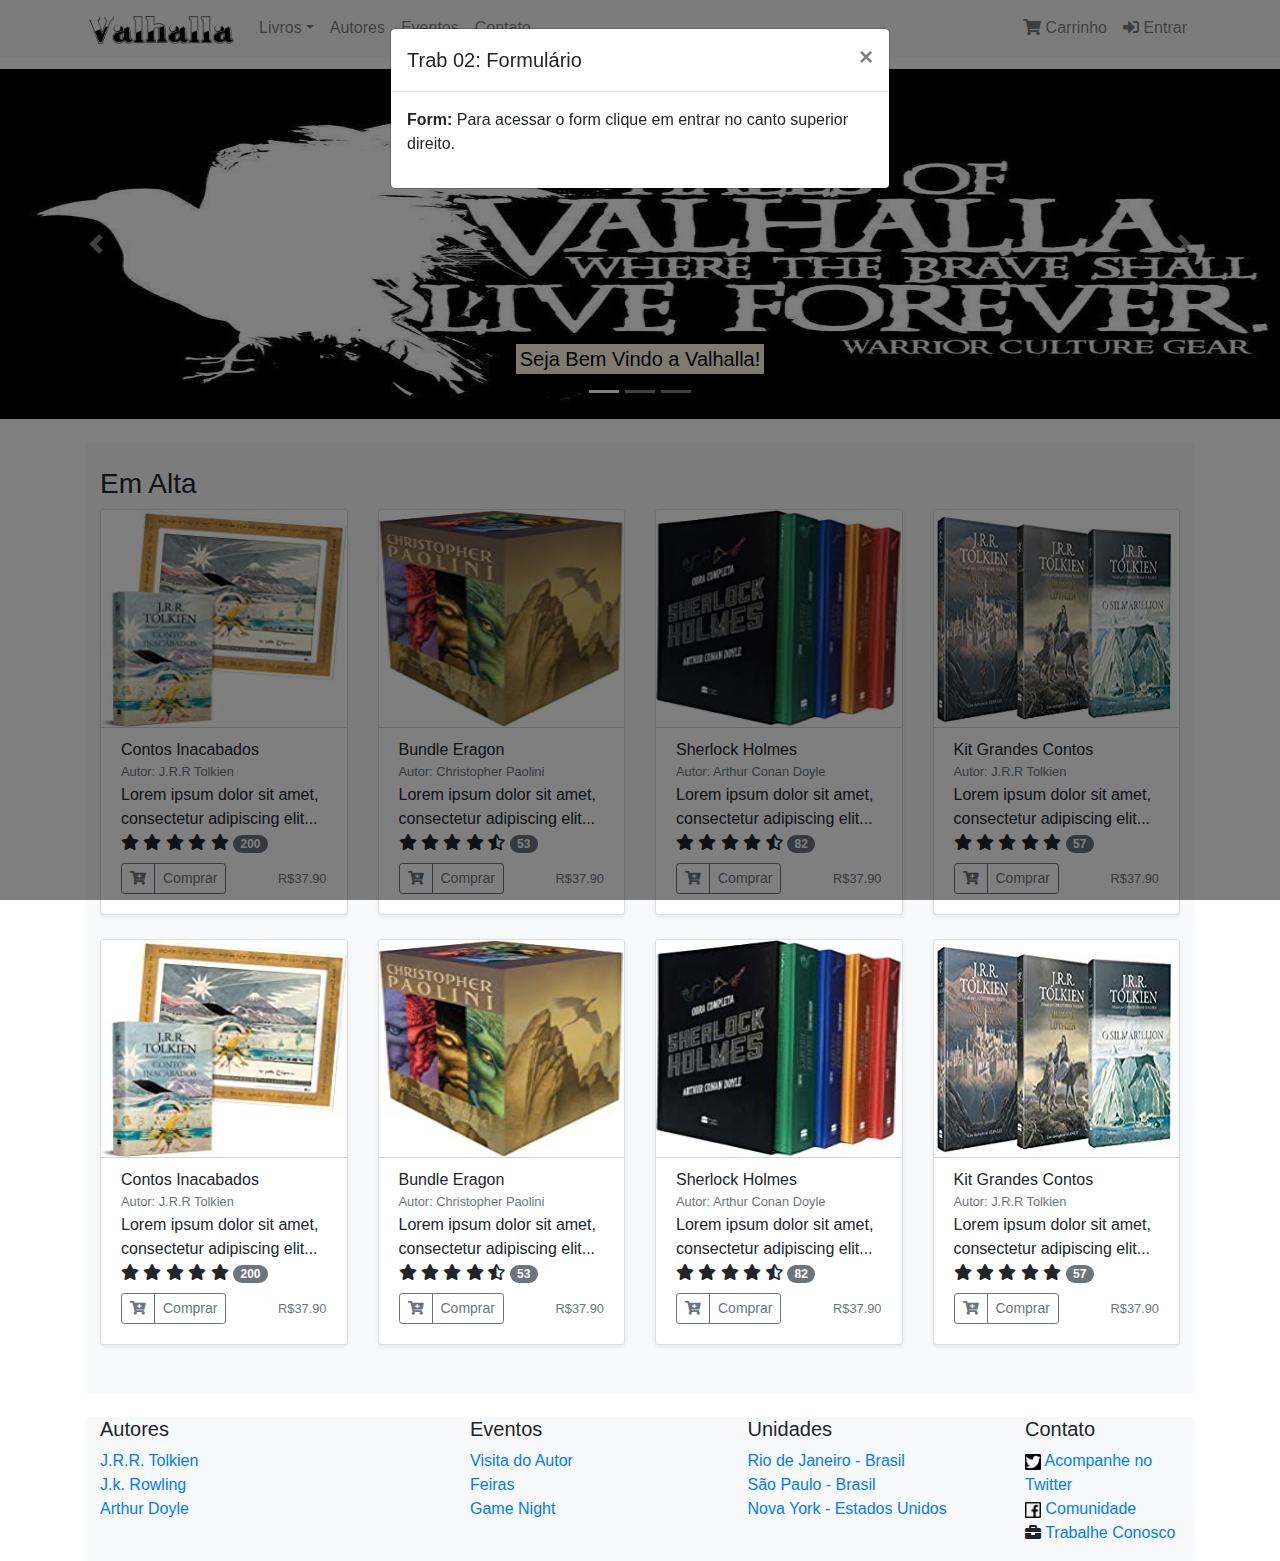
==== commit bc1f6ad3: "form ok" ====
--- a/index.html
+++ b/index.html
@@ -6,7 +6,7 @@
    	<link href="assets/css/bootstrap.css" rel="stylesheet">
   	<link href="assets/css/all.css" rel="stylesheet">
 	<link href="assets/css/styles.css" rel="stylesheet">
-	<title>Valhalla</title>   
+	<title>Valhalla - Home</title>   
 </head>
 <body>
 	<nav class="navbar navbar-light bg-light navbar-expand-md fixed-top">
@@ -50,14 +50,14 @@
 					</ul>
 				 </div>
 				 <a class="nav-link nav-item" href="autores.html">Autores</a>
-				 <a class="nav-link nav-item" href="#excursoes">Eventos</a>
+				 <a class="nav-link nav-item" href="eventos.html">Eventos</a>
 				 <a class="nav-link nav-item" href="contato.html">Contato</a>
 			  </div>
 			  
 			  <div class="navbar-nav">
 				 <a class="nav-link nav-item" href="#carrinho">
 					<i class="fas fa-shopping-cart"></i> Carrinho</a>
-				 <a class="nav-link nav-item" href="#janelamodal">
+				 <a class="nav-link nav-item" href="login-cadastro.html">
 					<i class="fas fa-sign-in-alt"></i> Entrar</a>
 			  </div>
 		   </div>
@@ -81,7 +81,7 @@
          <div class="carousel-item">
             <img src="assets/images/carousel2.jpg" class="d-block w-100" style="height: 350px;">
             <div class="carousel-caption d-none d-md-block">
-				<h5><mark>Entre no mundo da Fantasia!</mark></h5>
+				<h5><mark>Confira as nossas Game Nights!</mark></h5>
 			</div>
 		 </div>
 		 <div class="carousel-item">
@@ -100,12 +100,30 @@
          <span class="sr-only">Próximo</span>
       </a>
    </div>
+
+   <div class="modal fade" id="compUsadosModal" tabindex="-1" aria-labelledby="exampleModalLabel" aria-hidden="true">
+		<div class="modal-dialog">
+	  		<div class="modal-content">
+				<div class="modal-header">
+		  			<h5 class="modal-title" id="exampleModalLabel">Trab 02: Formulário</h5>
+		  			<button type="button" class="close" data-dismiss="modal" aria-label="Close">
+						<span aria-hidden="true">&times;</span>
+		  			</button>
+				</div>
+				<div class="modal-body">
+		  			<p>
+						<b>Form:</b> Para acessar o form clique em entrar no canto superior direito.
+					</p>
+				</div>
+	  		</div>
+		</div>
+  	</div>
 	
    <div class="container">
 	<!-- div para impedir que o título lançamentos seja "engolido" pela navbar -->
 	<div class="d-block d-md-none" style="margin-top: 69px;"></div>
 	<div class="py-4 bg-light mb-4">
-		<h3 class="font-weight-light col-12">Lançamentos</h3>
+		<h3 class="font-weight-light col-12">Em Alta</h3>
 		<div class="container">
 		  <div class="row">
 
@@ -119,7 +137,15 @@
 						<small class="text-muted">Autor: J.R.R Tolkien</small>
 					</div>
 					<div class="card-body pt-0">
-						<p class="card-text">Lorem ipsum dolor sit amet, consectetur adipiscing elit...</p>
+						<p class="card-text mb-0">Lorem ipsum dolor sit amet, consectetur adipiscing elit...</p>
+						<div class="mb-2">
+							<span class="fas fa-star"></span>
+							<span class="fas fa-star"></span>
+							<span class="fas fa-star"></span>
+							<span class="fas fa-star"></span>
+							<span class="fas fa-star"></span>
+							<span class="badge badge-pill badge-secondary">200</span>
+						</div>
 						<div class="d-flex justify-content-between align-items-center">
 							<div class="btn-group" style="position: relative;">
 								<button type="button" class="btn btn-sm btn-outline-secondary fas fa-cart-plus"></button>
@@ -137,11 +163,19 @@
 						<img src="assets/images/livro2.jpg" class="card-img-top" alt="Livro Tolkien" style="height: 218px; border-bottom: 1px solid lightgrey;">
 					</a>
 					<div class="card-header bg-white border-bottom-0 pb-0">
-						<h6 class="mb-0">Contos Inacabados</h6>
+						<h6 class="mb-0">Bundle Eragon</h6>
 						<small class="text-muted">Autor: Christopher Paolini</small>
 					</div>
 					<div class="card-body pt-0">
-						<p class="card-text">Lorem ipsum dolor sit amet, consectetur adipiscing elit...</p>
+						<p class="card-text mb-0">Lorem ipsum dolor sit amet, consectetur adipiscing elit...</p>
+						<div class="mb-2">
+							<span class="fas fa-star"></span>
+							<span class="fas fa-star"></span>
+							<span class="fas fa-star"></span>
+							<span class="fas fa-star"></span>
+							<span class="fas fa-star-half-alt"></span>
+							<span class="badge badge-pill badge-secondary">53</span>
+						</div>
 						<div class="d-flex justify-content-between align-items-center">
 							<div class="btn-group" style="position: relative;">
 								<button type="button" class="btn btn-sm btn-outline-secondary fas fa-cart-plus"></button>
@@ -159,11 +193,19 @@
 						<img src="assets/images/livro3.jpg" class="card-img-top" alt="Livro Tolkien" style="height: 218px; border-bottom: 1px solid lightgrey;">
 					</a>
 					<div class="card-header bg-white border-bottom-0 pb-0">
-						<h6 class="mb-0">Contos Inacabados</h6>
+						<h6 class="mb-0">Sherlock Holmes</h6>
 						<small class="text-muted">Autor: Arthur Conan Doyle</small>
 					</div>
 					<div class="card-body pt-0">
-						<p class="card-text">Lorem ipsum dolor sit amet, consectetur adipiscing elit...</p>
+						<p class="card-text mb-0">Lorem ipsum dolor sit amet, consectetur adipiscing elit...</p>
+						<div class="mb-2">
+							<span class="fas fa-star"></span>
+							<span class="fas fa-star"></span>
+							<span class="fas fa-star"></span>
+							<span class="fas fa-star"></span>
+							<span class="fas fa-star-half-alt"></span>
+							<span class="badge badge-pill badge-secondary">82</span>
+						</div>
 						<div class="d-flex justify-content-between align-items-center">
 							<div class="btn-group" style="position: relative;">
 								<button type="button" class="btn btn-sm btn-outline-secondary fas fa-cart-plus"></button>
@@ -179,101 +221,141 @@
 				<div class="card mb-4 shadow-sm card">
 					<a href="pagina_compra">
 						<img src="assets/images/livro4.jpg" class="card-img-top" alt="Livro Tolkien" style="height: 218px; border-bottom: 1px solid lightgrey;">
+					</a>
+					<div class="card-header bg-white border-bottom-0 pb-0">
+						<h6 class="mb-0">Kit Grandes Contos</h6>
+						<small class="text-muted">Autor: J.R.R Tolkien</small>
+					</div>
+					<div class="card-body pt-0">
+						<p class="card-text mb-0">Lorem ipsum dolor sit amet, consectetur adipiscing elit...</p>
+						<div class="mb-2">
+							<span class="fas fa-star"></span>
+							<span class="fas fa-star"></span>
+							<span class="fas fa-star"></span>
+							<span class="fas fa-star"></span>
+							<span class="fas fa-star"></span>
+							<span class="badge badge-pill badge-secondary">57</span>
+						</div>
+						<div class="d-flex justify-content-between align-items-center">
+							<div class="btn-group" style="position: relative;">
+								<button type="button" class="btn btn-sm btn-outline-secondary fas fa-cart-plus"></button>
+								<button type="button" class="btn btn-sm btn-outline-secondary">Comprar</button>
+							</div>
+							<small class="text-muted">R$37.90</small>
+						</div>
+					</div>
+				</div>
+			</div>
+
+			<div class="col-lg-3 col-md-4 col-sm-6">
+				<div class="card mb-4 shadow-sm card">
+					<a href="pagina_compra">
+						<img src="assets/images/livro1.jpg" class="card-img-top" alt="Livro Tolkien" style="height: 218px; border-bottom: 1px solid lightgrey;">
 					</a>
 					<div class="card-header bg-white border-bottom-0 pb-0">
 						<h6 class="mb-0">Contos Inacabados</h6>
 						<small class="text-muted">Autor: J.R.R Tolkien</small>
 					</div>
 					<div class="card-body pt-0">
-						<p class="card-text">Lorem ipsum dolor sit amet, consectetur adipiscing elit...</p>
-						<div class="d-flex justify-content-between align-items-center">
-							<div class="btn-group" style="position: relative;">
-								<button type="button" class="btn btn-sm btn-outline-secondary fas fa-cart-plus"></button>
-								<button type="button" class="btn btn-sm btn-outline-secondary">Comprar</button>
-							</div>
-							<small class="text-muted">R$37.90</small>
-						</div>
-					</div>
-				</div>
-			</div>
-
-			<div class="col-lg-3 col-md-4 col-sm-6">
-				<div class="card mb-4 shadow-sm card">
-					<a href="pagina_compra">
-						<img src="assets/images/livro1.jpg" class="card-img-top" alt="Livro Tolkien" style="height: 218px; border-bottom: 1px solid lightgrey;">
-					</a>
-					<div class="card-header bg-white border-bottom-0 pb-0">
-						<h6 class="mb-0">Contos Inacabados</h6>
+						<p class="card-text mb-0">Lorem ipsum dolor sit amet, consectetur adipiscing elit...</p>
+						<div class="mb-2">
+							<span class="fas fa-star"></span>
+							<span class="fas fa-star"></span>
+							<span class="fas fa-star"></span>
+							<span class="fas fa-star"></span>
+							<span class="fas fa-star"></span>
+							<span class="badge badge-pill badge-secondary">200</span>
+						</div>
+						<div class="d-flex justify-content-between align-items-center">
+							<div class="btn-group" style="position: relative;">
+								<button type="button" class="btn btn-sm btn-outline-secondary fas fa-cart-plus"></button>
+								<button type="button" class="btn btn-sm btn-outline-secondary">Comprar</button>
+							</div>
+							<small class="text-muted">R$37.90</small>
+						</div>
+					</div>
+				</div>
+			</div>
+
+			<div class="col-lg-3 col-md-4 col-sm-6">
+				<div class="card mb-4 shadow-sm card">
+					<a href="pagina_compra">
+						<img src="assets/images/livro2.jpg" class="card-img-top" alt="Livro Tolkien" style="height: 218px; border-bottom: 1px solid lightgrey;">
+					</a>
+					<div class="card-header bg-white border-bottom-0 pb-0">
+						<h6 class="mb-0">Bundle Eragon</h6>
+						<small class="text-muted">Autor: Christopher Paolini</small>
+					</div>
+					<div class="card-body pt-0">
+						<p class="card-text mb-0">Lorem ipsum dolor sit amet, consectetur adipiscing elit...</p>
+						<div class="mb-2">
+							<span class="fas fa-star"></span>
+							<span class="fas fa-star"></span>
+							<span class="fas fa-star"></span>
+							<span class="fas fa-star"></span>
+							<span class="fas fa-star-half-alt"></span>
+							<span class="badge badge-pill badge-secondary">53</span>
+						</div>
+						<div class="d-flex justify-content-between align-items-center">
+							<div class="btn-group" style="position: relative;">
+								<button type="button" class="btn btn-sm btn-outline-secondary fas fa-cart-plus"></button>
+								<button type="button" class="btn btn-sm btn-outline-secondary">Comprar</button>
+							</div>
+							<small class="text-muted">R$37.90</small>
+						</div>
+					</div>
+				</div>
+			</div>
+	
+			<div class="col-lg-3 col-md-4 col-sm-6">
+				<div class="card mb-4 shadow-sm card">
+					<a href="pagina_compra">
+						<img src="assets/images/livro3.jpg" class="card-img-top" alt="Livro Tolkien" style="height: 218px; border-bottom: 1px solid lightgrey;">
+					</a>
+					<div class="card-header bg-white border-bottom-0 pb-0">
+						<h6 class="mb-0">Sherlock Holmes</h6>
+						<small class="text-muted">Autor: Arthur Conan Doyle</small>
+					</div>
+					<div class="card-body pt-0">
+						<p class="card-text mb-0">Lorem ipsum dolor sit amet, consectetur adipiscing elit...</p>
+						<div class="mb-2">
+							<span class="fas fa-star"></span>
+							<span class="fas fa-star"></span>
+							<span class="fas fa-star"></span>
+							<span class="fas fa-star"></span>
+							<span class="fas fa-star-half-alt"></span>
+							<span class="badge badge-pill badge-secondary">82</span>
+						</div>
+						<div class="d-flex justify-content-between align-items-center">
+							<div class="btn-group" style="position: relative;">
+								<button type="button" class="btn btn-sm btn-outline-secondary fas fa-cart-plus"></button>
+								<button type="button" class="btn btn-sm btn-outline-secondary">Comprar</button>
+							</div>
+							<small class="text-muted">R$37.90</small>
+						</div>
+					</div>
+				</div>
+			</div>
+
+			<div class="col-lg-3 col-md-4 col-sm-6">
+				<div class="card mb-4 shadow-sm card">
+					<a href="pagina_compra">
+						<img src="assets/images/livro4.jpg" class="card-img-top" alt="Livro Tolkien" style="height: 218px; border-bottom: 1px solid lightgrey;">
+					</a>
+					<div class="card-header bg-white border-bottom-0 pb-0">
+						<h6 class="mb-0">Kit Grandes Contos</h6>
 						<small class="text-muted">Autor: J.R.R Tolkien</small>
 					</div>
 					<div class="card-body pt-0">
-						<p class="card-text">Lorem ipsum dolor sit amet, consectetur adipiscing elit...</p>
-						<div class="d-flex justify-content-between align-items-center">
-							<div class="btn-group" style="position: relative;">
-								<button type="button" class="btn btn-sm btn-outline-secondary fas fa-cart-plus"></button>
-								<button type="button" class="btn btn-sm btn-outline-secondary">Comprar</button>
-							</div>
-							<small class="text-muted">R$37.90</small>
-						</div>
-					</div>
-				</div>
-			</div>
-
-			<div class="col-lg-3 col-md-4 col-sm-6">
-				<div class="card mb-4 shadow-sm card">
-					<a href="pagina_compra">
-						<img src="assets/images/livro2.jpg" class="card-img-top" alt="Livro Tolkien" style="height: 218px; border-bottom: 1px solid lightgrey;">
-					</a>
-					<div class="card-header bg-white border-bottom-0 pb-0">
-						<h6 class="mb-0">Contos Inacabados</h6>
-						<small class="text-muted">Autor: Christopher Paolini</small>
-					</div>
-					<div class="card-body pt-0">
-						<p class="card-text">Lorem ipsum dolor sit amet, consectetur adipiscing elit...</p>
-						<div class="d-flex justify-content-between align-items-center">
-							<div class="btn-group" style="position: relative;">
-								<button type="button" class="btn btn-sm btn-outline-secondary fas fa-cart-plus"></button>
-								<button type="button" class="btn btn-sm btn-outline-secondary">Comprar</button>
-							</div>
-							<small class="text-muted">R$37.90</small>
-						</div>
-					</div>
-				</div>
-			</div>
-	
-			<div class="col-lg-3 col-md-4 col-sm-6">
-				<div class="card mb-4 shadow-sm card">
-					<a href="pagina_compra">
-						<img src="assets/images/livro3.jpg" class="card-img-top" alt="Livro Tolkien" style="height: 218px; border-bottom: 1px solid lightgrey;">
-					</a>
-					<div class="card-header bg-white border-bottom-0 pb-0">
-						<h6 class="mb-0">Contos Inacabados</h6>
-						<small class="text-muted">Autor: Arthur Conan Doyle</small>
-					</div>
-					<div class="card-body pt-0">
-						<p class="card-text">Lorem ipsum dolor sit amet, consectetur adipiscing elit...</p>
-						<div class="d-flex justify-content-between align-items-center">
-							<div class="btn-group" style="position: relative;">
-								<button type="button" class="btn btn-sm btn-outline-secondary fas fa-cart-plus"></button>
-								<button type="button" class="btn btn-sm btn-outline-secondary">Comprar</button>
-							</div>
-							<small class="text-muted">R$37.90</small>
-						</div>
-					</div>
-				</div>
-			</div>
-
-			<div class="col-lg-3 col-md-4 col-sm-6">
-				<div class="card mb-4 shadow-sm card">
-					<a href="pagina_compra">
-						<img src="assets/images/livro4.jpg" class="card-img-top" alt="Livro Tolkien" style="height: 218px; border-bottom: 1px solid lightgrey;">
-					</a>
-					<div class="card-header bg-white border-bottom-0 pb-0">
-						<h6 class="mb-0">Contos Inacabados</h6>
-						<small class="text-muted">Autor: J.R.R Tolkien</small>
-					</div>
-					<div class="card-body pt-0">
-						<p class="card-text">Lorem ipsum dolor sit amet, consectetur adipiscing elit...</p>
+						<p class="card-text mb-0">Lorem ipsum dolor sit amet, consectetur adipiscing elit...</p>
+						<div class="mb-2">
+							<span class="fas fa-star"></span>
+							<span class="fas fa-star"></span>
+							<span class="fas fa-star"></span>
+							<span class="fas fa-star"></span>
+							<span class="fas fa-star"></span>
+							<span class="badge badge-pill badge-secondary">57</span>
+						</div>
 						<div class="d-flex justify-content-between align-items-center">
 							<div class="btn-group" style="position: relative;">
 								<button type="button" class="btn btn-sm btn-outline-secondary fas fa-cart-plus"></button>
@@ -295,9 +377,9 @@
 					<div class="col-xl-4 col-lg-3 col-sm-7">
 						<h5>Autores</h5>
 						<ul class="list-unstyled">
-							<li><a href='#excursoes'> J.R.R. Tolkien</a></li>
-							<li><a href='#excursoes'>George R.R. Martin</a></li>
-							<li><a href='#excursoes'>Agatha Christie</a></li>
+							<li><a href=''>J.R.R. Tolkien</a></li>
+							<li><a href=''>J.k. Rowling</a></li>
+							<li><a href=''>Arthur Doyle</a></li>
 						</ul>
 					</div>
 
--- a/assets/css/styles.css
+++ b/assets/css/styles.css
@@ -5,11 +5,22 @@
 .navbar li a{
     text-decoration: none;
 }
-/*
-.card:hover{
+
+.page-link{
+    background: #f8f9fa;
+    color: black;
+}
+
+.page-link:hover{
+    background: #6c757d;
+    color: white;
+}
+
+.page-item.active .page-link {
+    background: #6c757d;
     border: 1px solid black;
 }
-*/
+
 @media(min-width: 768px){
     .dropdown-menu{
         margin-right: -1000px;
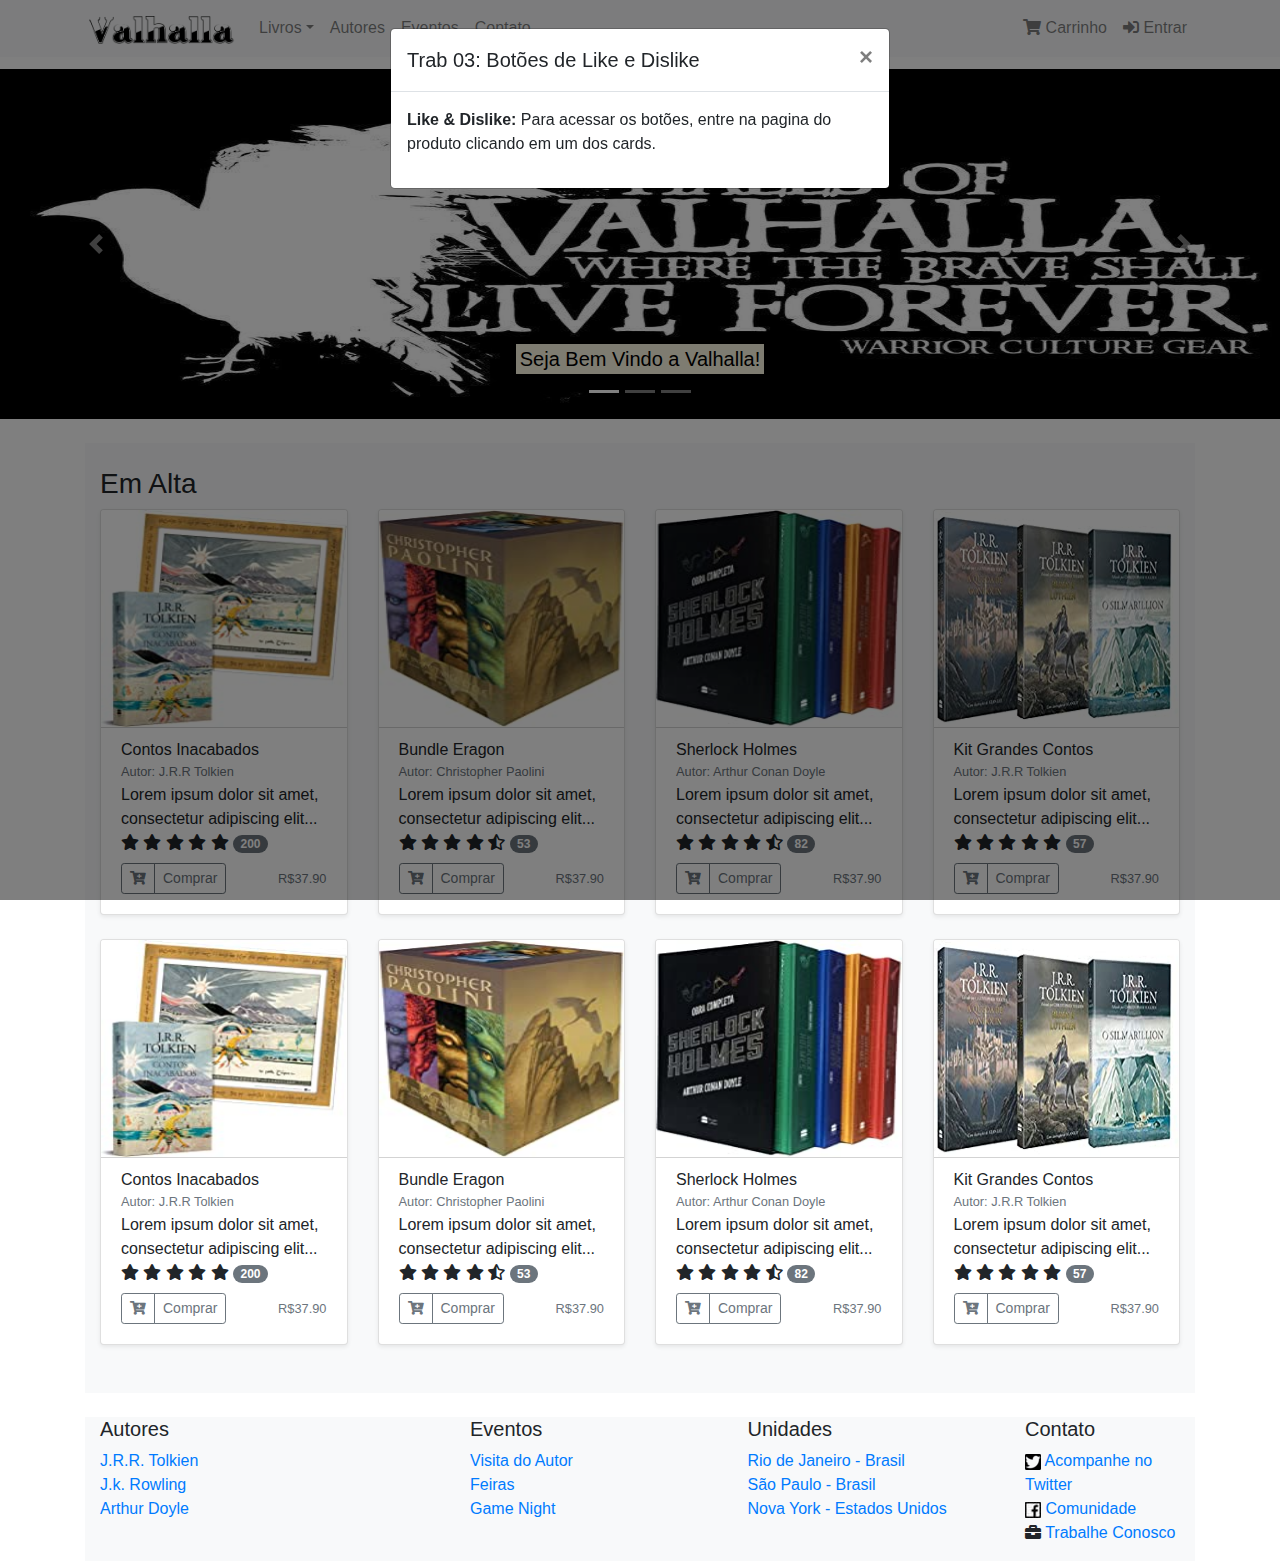
==== commit 7beded71: "Trab 03 grid fix" ====
--- a/index.html
+++ b/index.html
@@ -66,53 +66,53 @@
 
 	<div id="carousel-id" class="carousel slide d-none d-md-block mb-4"
       style="margin-top: 69px;" data-ride="carousel" data-interval="3000">
-      <ol class="carousel-indicators">
-         <li data-target="#carousel-id" data-slide-to="0" class="active"></li>
-		 <li data-target="#carousel-id" data-slide-to="1"></li>
-		 <li data-target="#carousel-id" data-slide-to="2"></li>
-      </ol>
-      <div class="carousel-inner">
-         <div class="carousel-item active">
-            <img src="assets/images/carousel1.jpg" class="d-block w-100" style="height: 350px;">
-            <div class="carousel-caption d-none d-md-block">
-				<h5><mark>Seja Bem Vindo a Valhalla!</mark></h5>
-			</div>
-         </div>
-         <div class="carousel-item">
-            <img src="assets/images/carousel2.jpg" class="d-block w-100" style="height: 350px;">
-            <div class="carousel-caption d-none d-md-block">
-				<h5><mark>Confira as nossas Game Nights!</mark></h5>
-			</div>
-		 </div>
-		 <div class="carousel-item">
-            <img src="assets/images/carousel3.jpg" class="d-block w-100" style="height: 350px;">
-            <div class="carousel-caption d-none d-md-block">
-				<h5><mark>Conheça o melhor da Fantasia!</mark></h5>
-			</div>
-         </div>
-      </div>
-      <a href="#carousel-id"class="carousel-control-prev" role="button" data-slide="prev">
-         <span aria-hidden="true" class="carousel-control-prev-icon"></span>
-         <span class="sr-only">Anterior</span>
-      </a>
-      <a href="#carousel-id"class="carousel-control-next" role="button" data-slide="next">
-         <span aria-hidden="true" class="carousel-control-next-icon"></span>
-         <span class="sr-only">Próximo</span>
-      </a>
-   </div>
-
-   <div class="modal fade" id="compUsadosModal" tabindex="-1" aria-labelledby="exampleModalLabel" aria-hidden="true">
+      	<ol class="carousel-indicators">
+         	<li data-target="#carousel-id" data-slide-to="0" class="active"></li>
+		 	<li data-target="#carousel-id" data-slide-to="1"></li>
+		 	<li data-target="#carousel-id" data-slide-to="2"></li>
+      	</ol>
+      	<div class="carousel-inner">
+         	<div class="carousel-item active">
+            	<img src="assets/images/carousel1.jpg" class="d-block w-100" style="height: 350px;">
+            	<div class="carousel-caption d-none d-md-block">
+					<h5><mark>Seja Bem Vindo a Valhalla!</mark></h5>
+				</div>
+         	</div>
+         	<div class="carousel-item">
+            	<img src="assets/images/carousel2.jpg" class="d-block w-100" style="height: 350px;">
+            	<div class="carousel-caption d-none d-md-block">
+					<h5><mark>Confira as nossas Game Nights!</mark></h5>
+				</div>
+		 	</div>
+		 	<div class="carousel-item">
+            	<img src="assets/images/carousel3.jpg" class="d-block w-100" style="height: 350px;">
+            	<div class="carousel-caption d-none d-md-block">
+					<h5><mark>Conheça o melhor da Fantasia!</mark></h5>
+				</div>
+         	</div>
+      	</div>
+      	<a href="#carousel-id"class="carousel-control-prev" role="button" data-slide="prev">
+         	<span aria-hidden="true" class="carousel-control-prev-icon"></span>
+         	<span class="sr-only">Anterior</span>
+      	</a>
+      	<a href="#carousel-id"class="carousel-control-next" role="button" data-slide="next">
+         	<span aria-hidden="true" class="carousel-control-next-icon"></span>
+         	<span class="sr-only">Próximo</span>
+      	</a>
+   	</div>
+
+   	<div class="modal fade" id="compUsadosModal" tabindex="-1" aria-labelledby="exampleModalLabel" aria-hidden="true">
 		<div class="modal-dialog">
 	  		<div class="modal-content">
 				<div class="modal-header">
-		  			<h5 class="modal-title" id="exampleModalLabel">Trab 02: Formulário</h5>
+		  			<h5 class="modal-title" id="exampleModalLabel">Trab 03: Botões de Like e Dislike</h5>
 		  			<button type="button" class="close" data-dismiss="modal" aria-label="Close">
 						<span aria-hidden="true">&times;</span>
 		  			</button>
 				</div>
 				<div class="modal-body">
 		  			<p>
-						<b>Form:</b> Para acessar o form clique em entrar no canto superior direito.
+						<b>Like & Dislike:</b> Para acessar os botões, entre na pagina do produto clicando em um dos cards.
 					</p>
 				</div>
 	  		</div>
@@ -129,7 +129,7 @@
 
 			<div class="col-lg-3 col-md-4 col-sm-6">
 				<div class="card mb-4 shadow-sm card">
-					<a href="pagina_compra">
+					<a href="pagina-compra.html">
 						<img src="assets/images/livro1.jpg" class="card-img-top" alt="Livro Tolkien" style="height: 218px; border-bottom: 1px solid lightgrey;">
 					</a>
 					<div class="card-header bg-white border-bottom-0 pb-0">
@@ -159,7 +159,7 @@
 
 			<div class="col-lg-3 col-md-4 col-sm-6">
 				<div class="card mb-4 shadow-sm card">
-					<a href="pagina_compra">
+					<a href="pagina-compra.html">
 						<img src="assets/images/livro2.jpg" class="card-img-top" alt="Livro Tolkien" style="height: 218px; border-bottom: 1px solid lightgrey;">
 					</a>
 					<div class="card-header bg-white border-bottom-0 pb-0">
@@ -189,7 +189,7 @@
 
 			<div class="col-lg-3 col-md-4 col-sm-6">
 				<div class="card mb-4 shadow-sm card">
-					<a href="pagina_compra">
+					<a href="pagina-compra.html">
 						<img src="assets/images/livro3.jpg" class="card-img-top" alt="Livro Tolkien" style="height: 218px; border-bottom: 1px solid lightgrey;">
 					</a>
 					<div class="card-header bg-white border-bottom-0 pb-0">
@@ -219,7 +219,7 @@
 	
 			<div class="col-lg-3 col-md-4 col-sm-6">
 				<div class="card mb-4 shadow-sm card">
-					<a href="pagina_compra">
+					<a href="pagina-compra.html">
 						<img src="assets/images/livro4.jpg" class="card-img-top" alt="Livro Tolkien" style="height: 218px; border-bottom: 1px solid lightgrey;">
 					</a>
 					<div class="card-header bg-white border-bottom-0 pb-0">
@@ -249,7 +249,7 @@
 
 			<div class="col-lg-3 col-md-4 col-sm-6">
 				<div class="card mb-4 shadow-sm card">
-					<a href="pagina_compra">
+					<a href="pagina-compra.html">
 						<img src="assets/images/livro1.jpg" class="card-img-top" alt="Livro Tolkien" style="height: 218px; border-bottom: 1px solid lightgrey;">
 					</a>
 					<div class="card-header bg-white border-bottom-0 pb-0">
@@ -279,7 +279,7 @@
 
 			<div class="col-lg-3 col-md-4 col-sm-6">
 				<div class="card mb-4 shadow-sm card">
-					<a href="pagina_compra">
+					<a href="pagina-compra.html">
 						<img src="assets/images/livro2.jpg" class="card-img-top" alt="Livro Tolkien" style="height: 218px; border-bottom: 1px solid lightgrey;">
 					</a>
 					<div class="card-header bg-white border-bottom-0 pb-0">
@@ -309,7 +309,7 @@
 	
 			<div class="col-lg-3 col-md-4 col-sm-6">
 				<div class="card mb-4 shadow-sm card">
-					<a href="pagina_compra">
+					<a href="pagina-compra.html">
 						<img src="assets/images/livro3.jpg" class="card-img-top" alt="Livro Tolkien" style="height: 218px; border-bottom: 1px solid lightgrey;">
 					</a>
 					<div class="card-header bg-white border-bottom-0 pb-0">
@@ -339,7 +339,7 @@
 
 			<div class="col-lg-3 col-md-4 col-sm-6">
 				<div class="card mb-4 shadow-sm card">
-					<a href="pagina_compra">
+					<a href="pagina-compra.html">
 						<img src="assets/images/livro4.jpg" class="card-img-top" alt="Livro Tolkien" style="height: 218px; border-bottom: 1px solid lightgrey;">
 					</a>
 					<div class="card-header bg-white border-bottom-0 pb-0">
